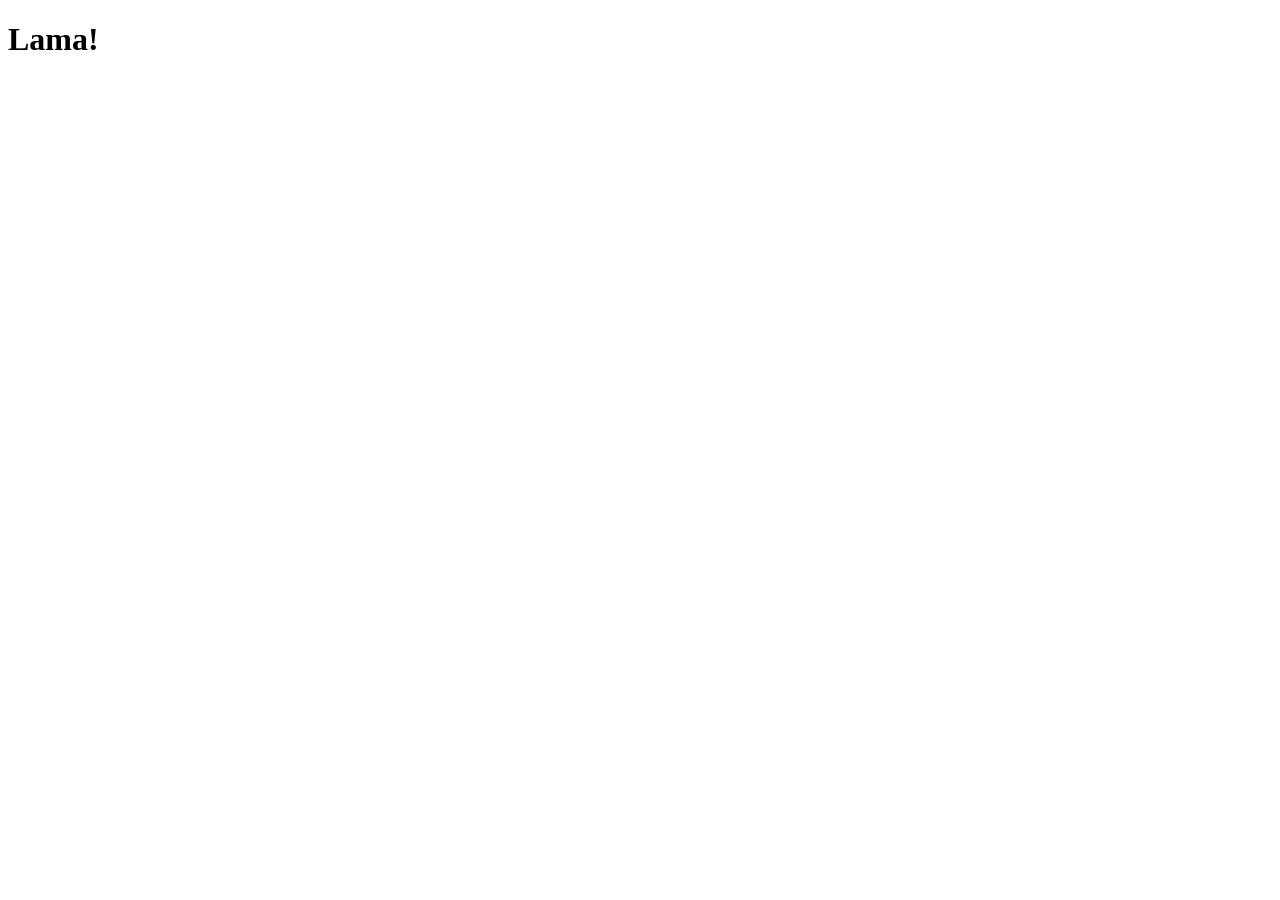
==== index.html @ f0823b6e "bonjour!" ====
<!DOCTYPE html>
<html lang="en">
<head>
	<meta charset="UTF-8">
	<meta name="viewport" content="width=device-width, initial-scale=1.0">
	<title>Every layout</title>
</head>
<body>
	<h1>Lama!</h1>
	
</body>
</html>
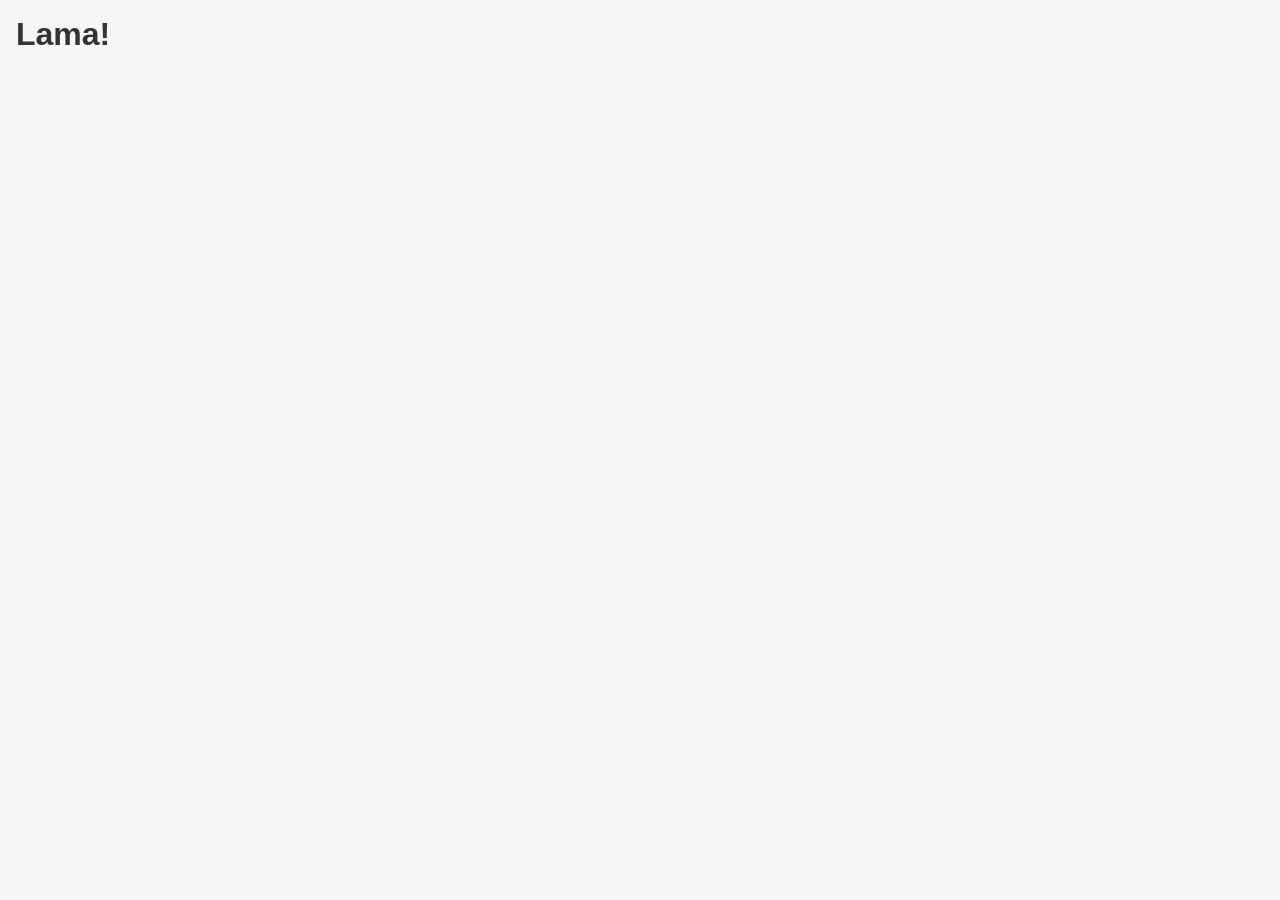
==== commit 9a4d6af1: "plein de bordel!" ====
--- a/index.html
+++ b/index.html
@@ -4,6 +4,7 @@
 	<meta charset="UTF-8">
 	<meta name="viewport" content="width=device-width, initial-scale=1.0">
 	<title>Every layout</title>
+	<link rel="stylesheet" href="rsrc/style.css">
 </head>
 <body>
 	<h1>Lama!</h1>
--- a/rsrc/style.css
+++ b/rsrc/style.css
@@ -0,0 +1,45 @@
+/*	-	-	-	-	-	-	-	-	-	-	*/
+/* Style visuel global pour le projet */
+
+
+/* Import */
+@import url('https://rsms.me/inter/inter.css');
+
+
+
+
+/* Reset */
+* { box-sizing: border-box; margin:0; }
+img { max-width: 100%; display: block; object-fit: cover; }
+
+
+
+
+/* Typo */
+
+body { font-family: InterVariable, sans-serif; }
+
+h3{
+	font-size: 2rem;
+	line-height: 100%;
+	font-weight: 200;
+}
+
+
+
+
+/* Couleur */
+
+html {
+	color: #333;
+	background-color: #F6F6F6;
+}
+
+
+
+
+/* Géometrie & Mise en page */
+
+body{
+	padding: 1rem;
+}
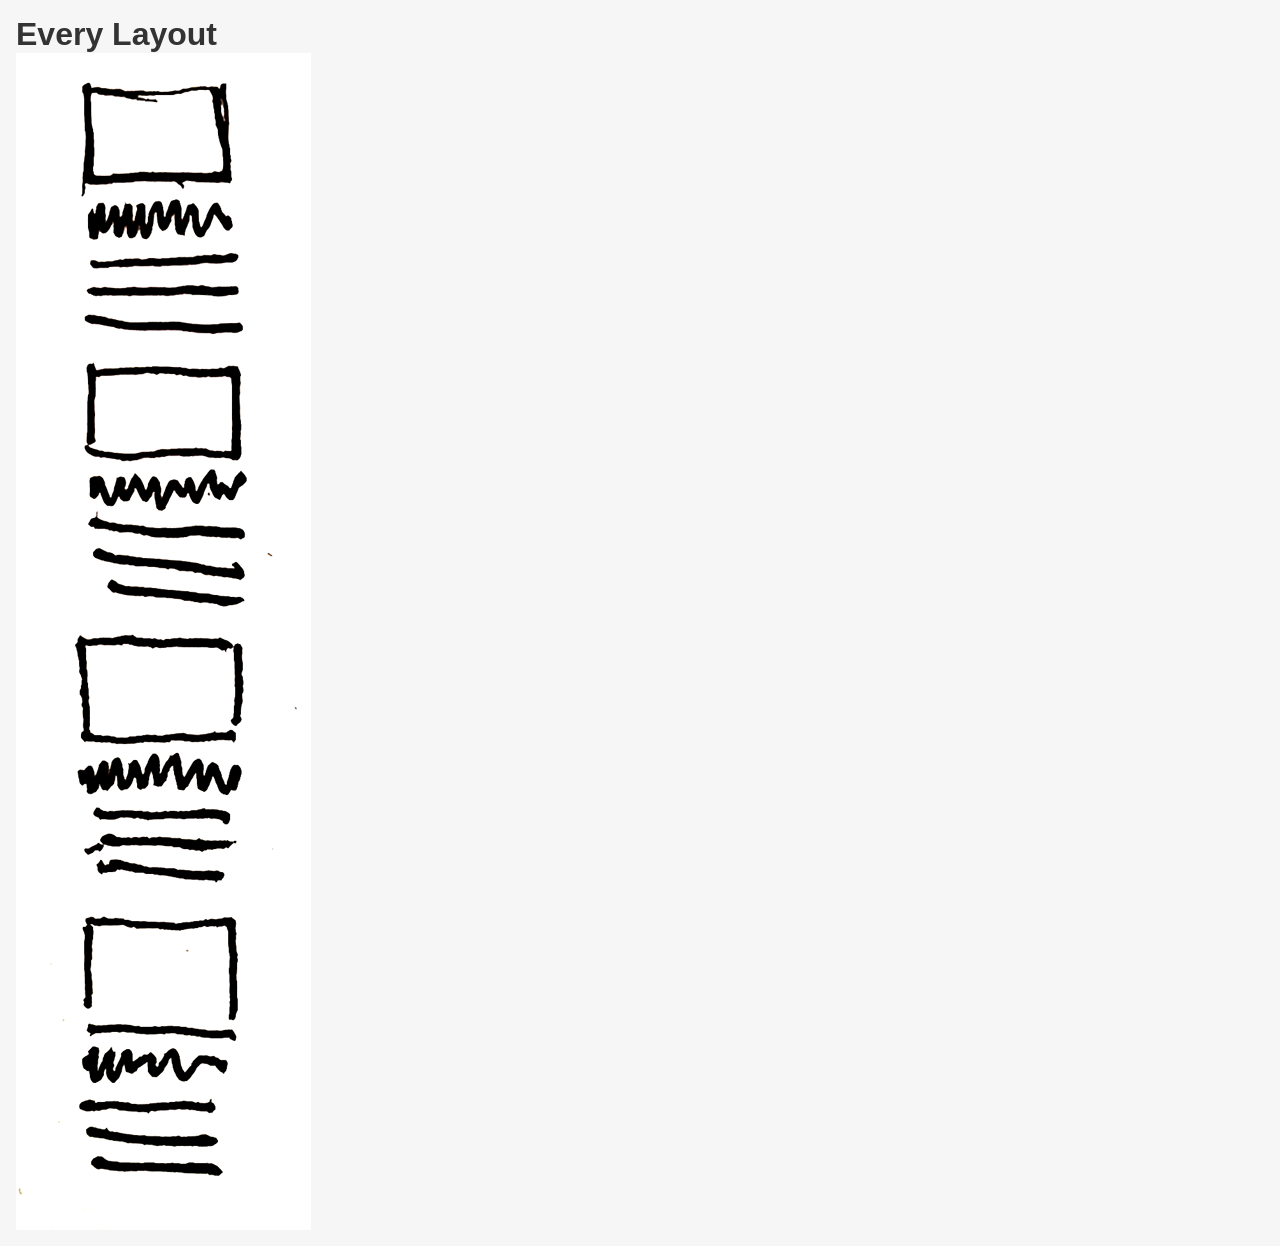
==== commit b4097546: "vignette et page d'acceil" ====
--- a/index.html
+++ b/index.html
@@ -7,7 +7,11 @@
 	<link rel="stylesheet" href="rsrc/style.css">
 </head>
 <body>
-	<h1>Lama!</h1>
+	<h1>Every Layout</h1>
+	
+	<a href="layout-01-simple.html">
+		<img src="vignettes/laout-01-simple.png" alt="">
+	</a>
 	
 </body>
 </html>
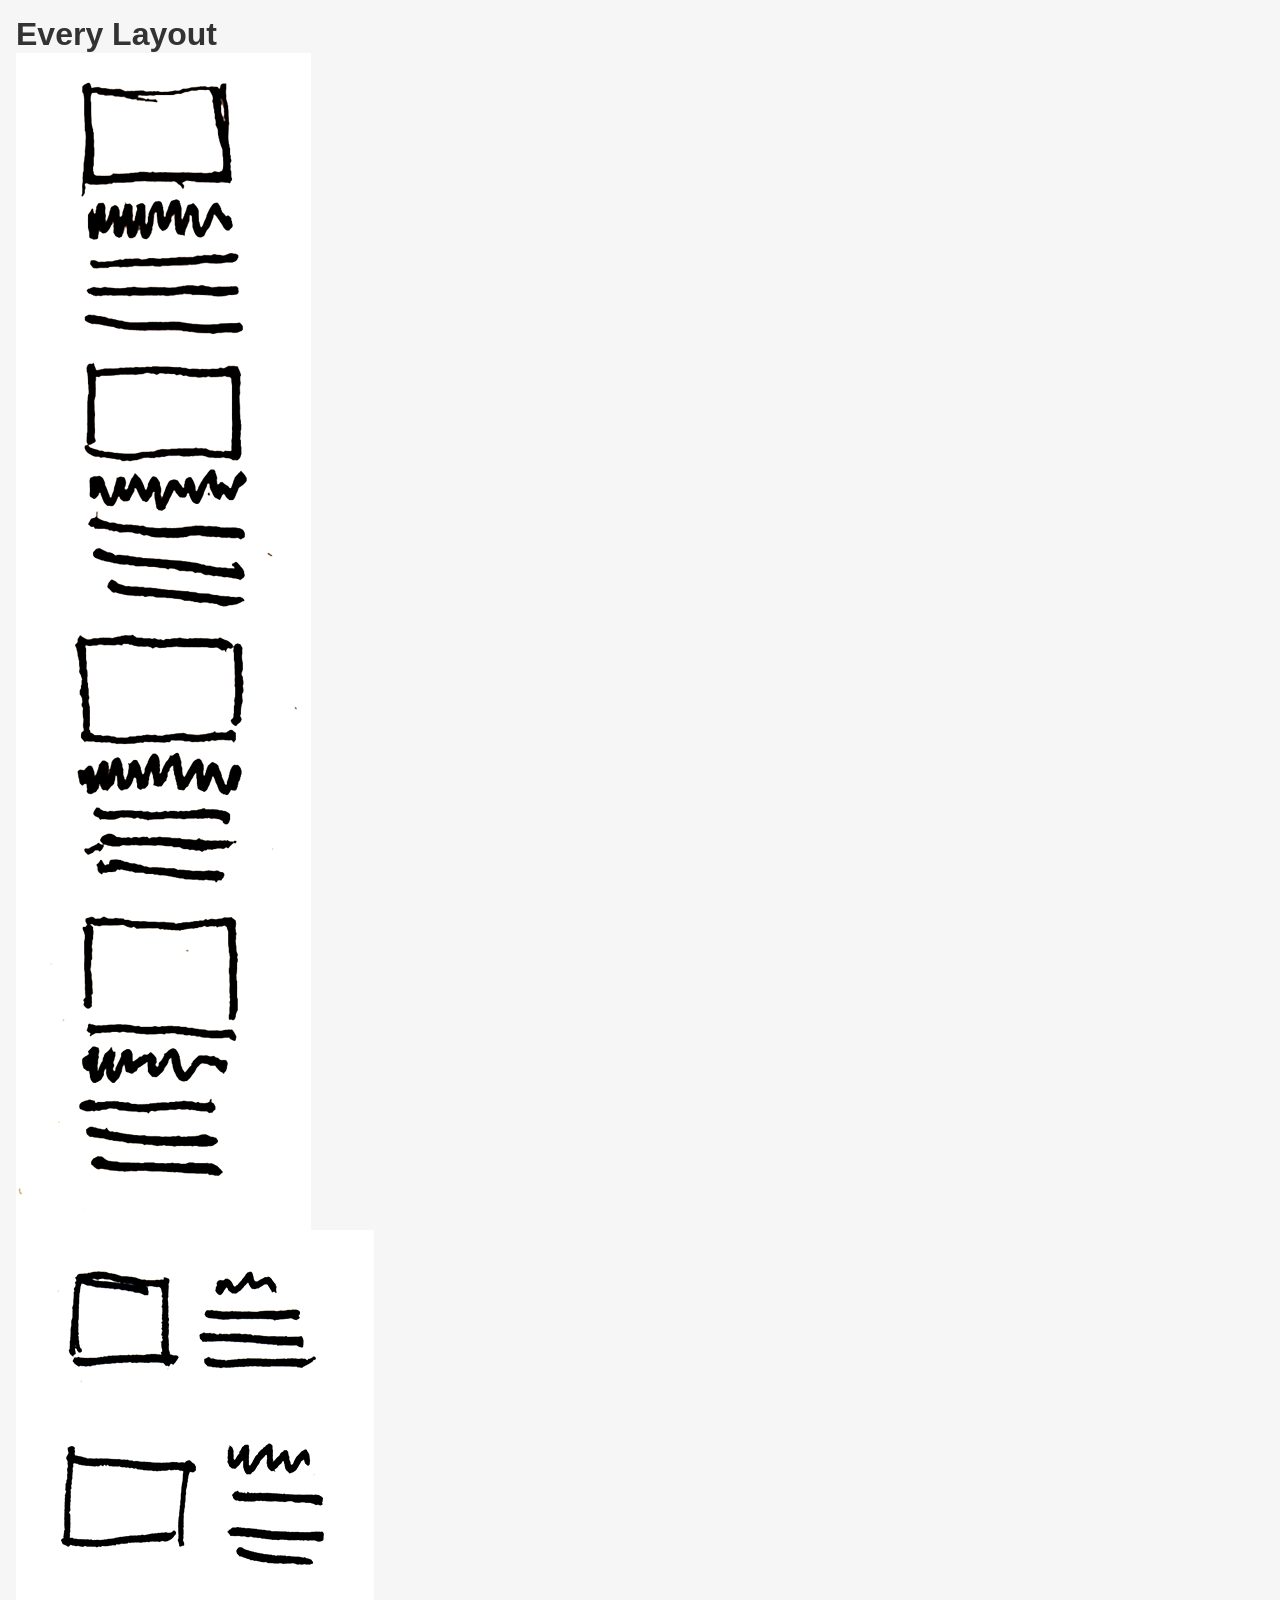
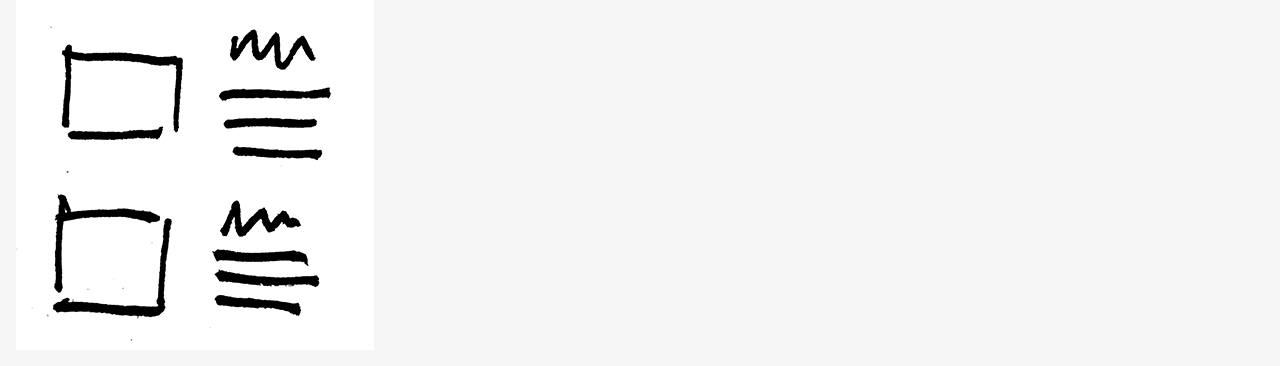
==== commit 345ccb63: "2e mise en page" ====
--- a/index.html
+++ b/index.html
@@ -13,5 +13,9 @@
 		<img src="vignettes/laout-01-simple.png" alt="">
 	</a>
 	
+	<a href="layout-02-colonnes.html">
+		<img src="vignettes/layout-02.png" alt="">
+	</a>
+
 </body>
 </html>
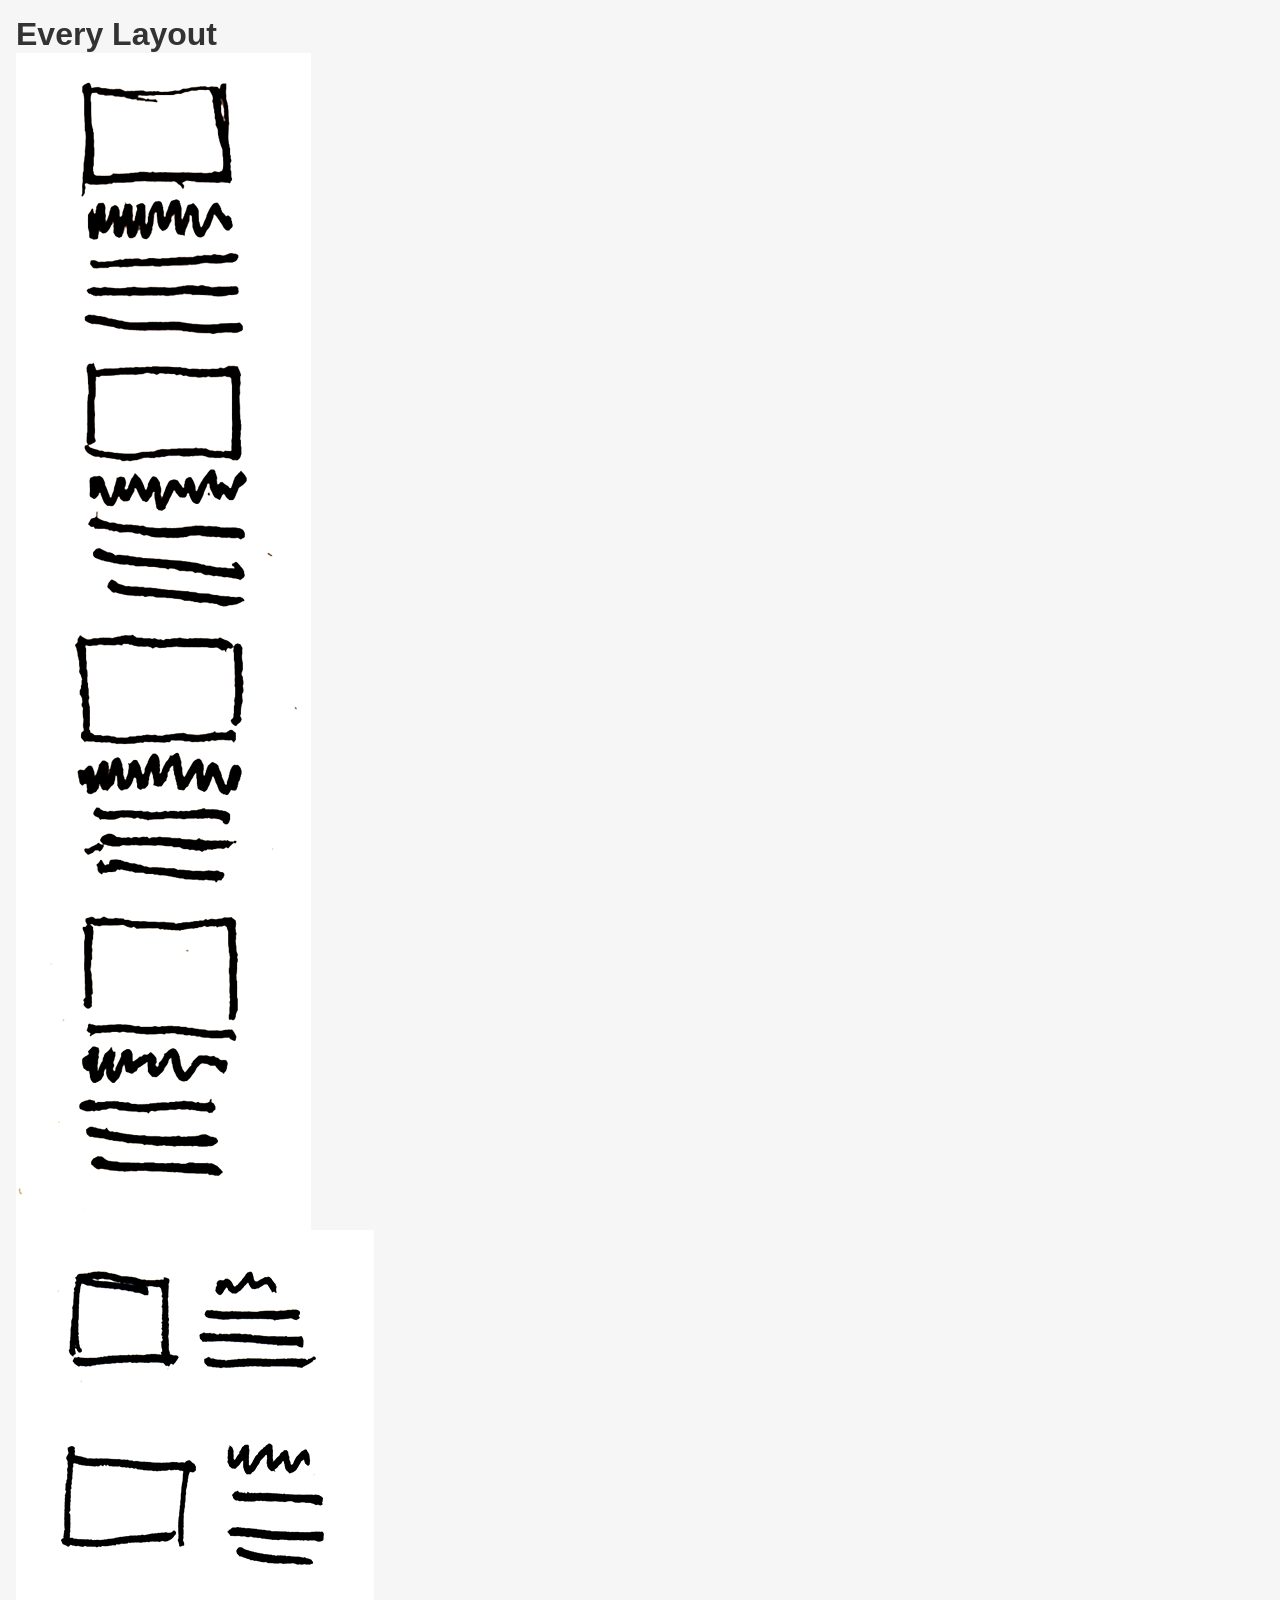
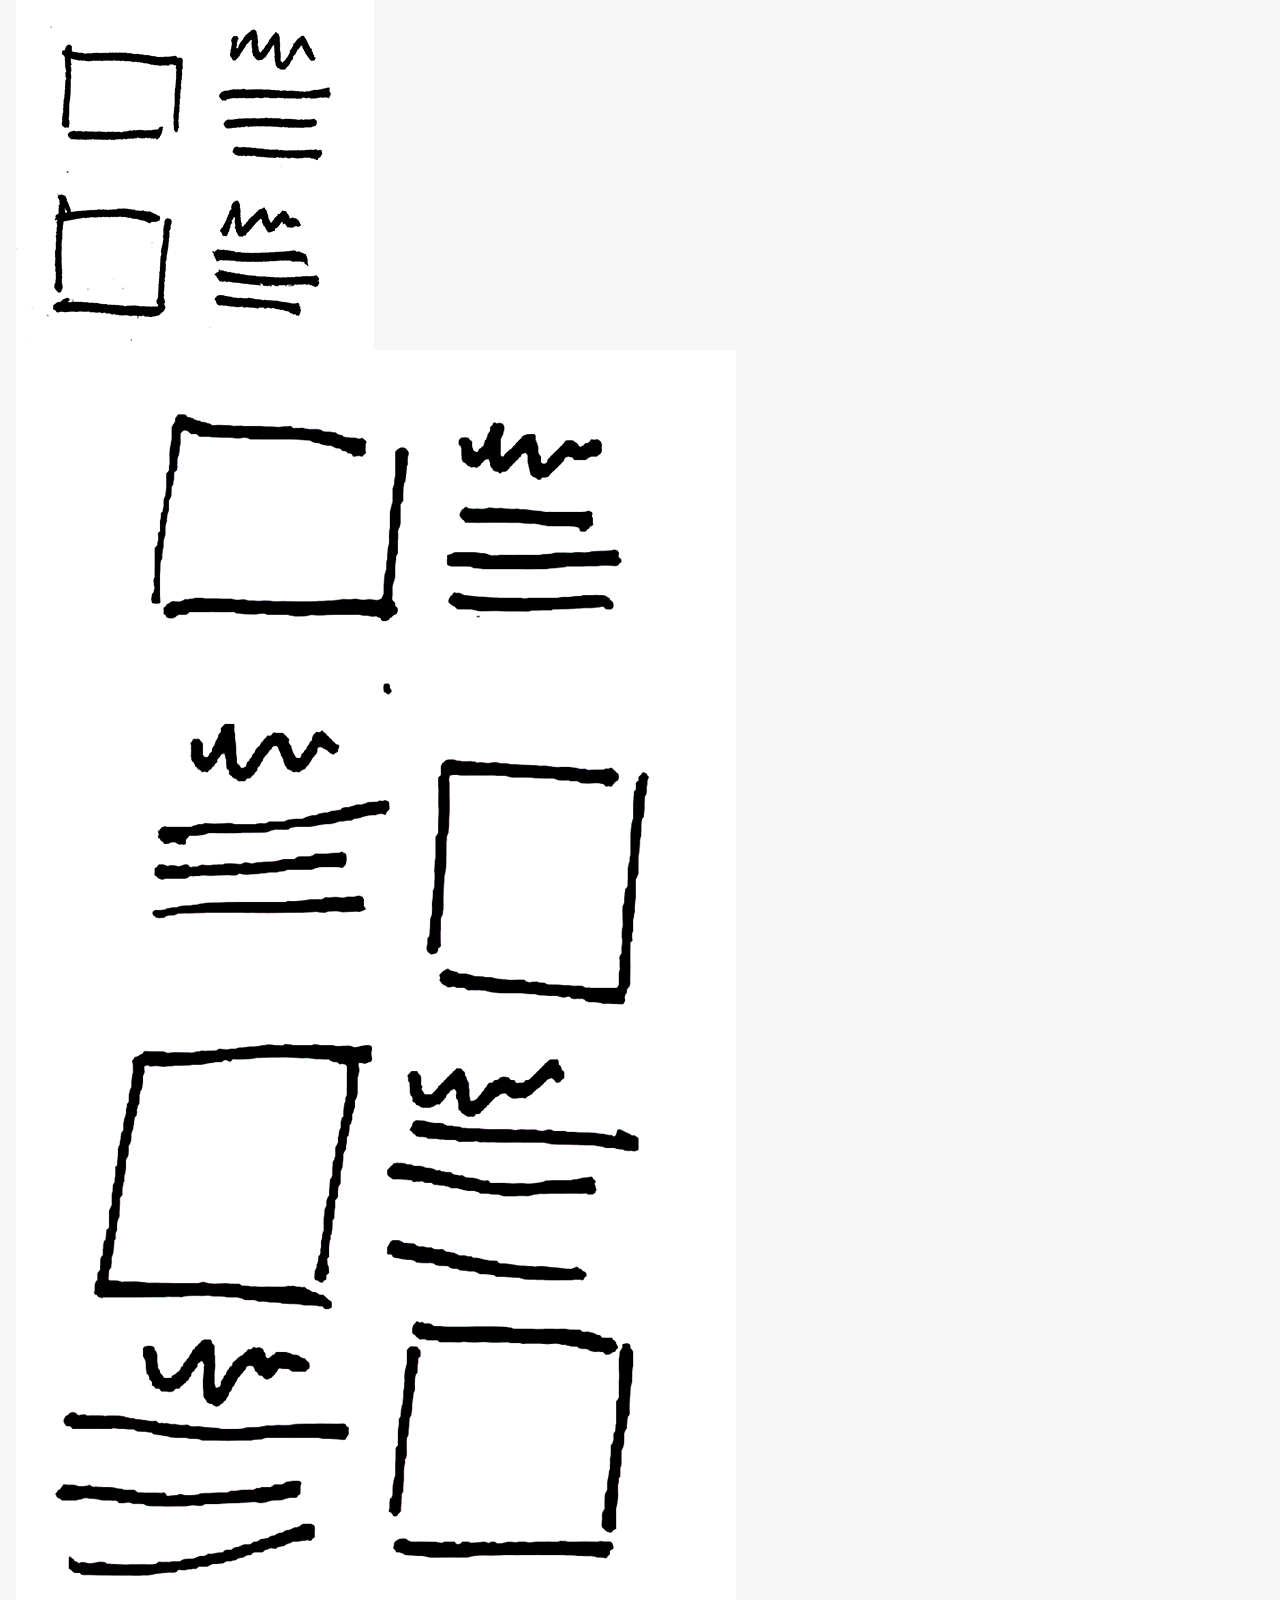
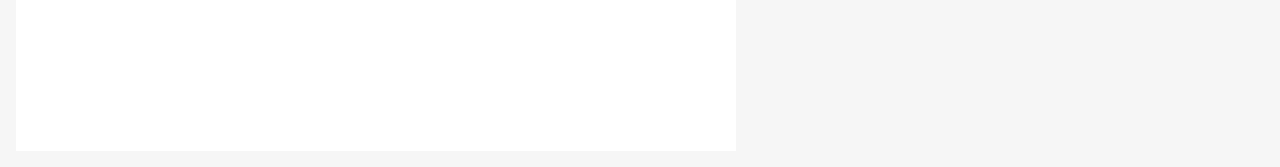
==== commit b6fb0b6b: "zigzag-03" ====
--- a/index.html
+++ b/index.html
@@ -14,7 +14,11 @@
 	</a>
 	
 	<a href="layout-02-colonnes.html">
-		<img src="vignettes/layout-02.png" alt="">
+		<img src="vignettes/layout-02-colonnes.png" alt="">
+	</a>
+
+		<a href="layout-02-colonnes.html">
+		<img src="vignettes/layout-03-zigzag.png" alt="">
 	</a>
 
 </body>
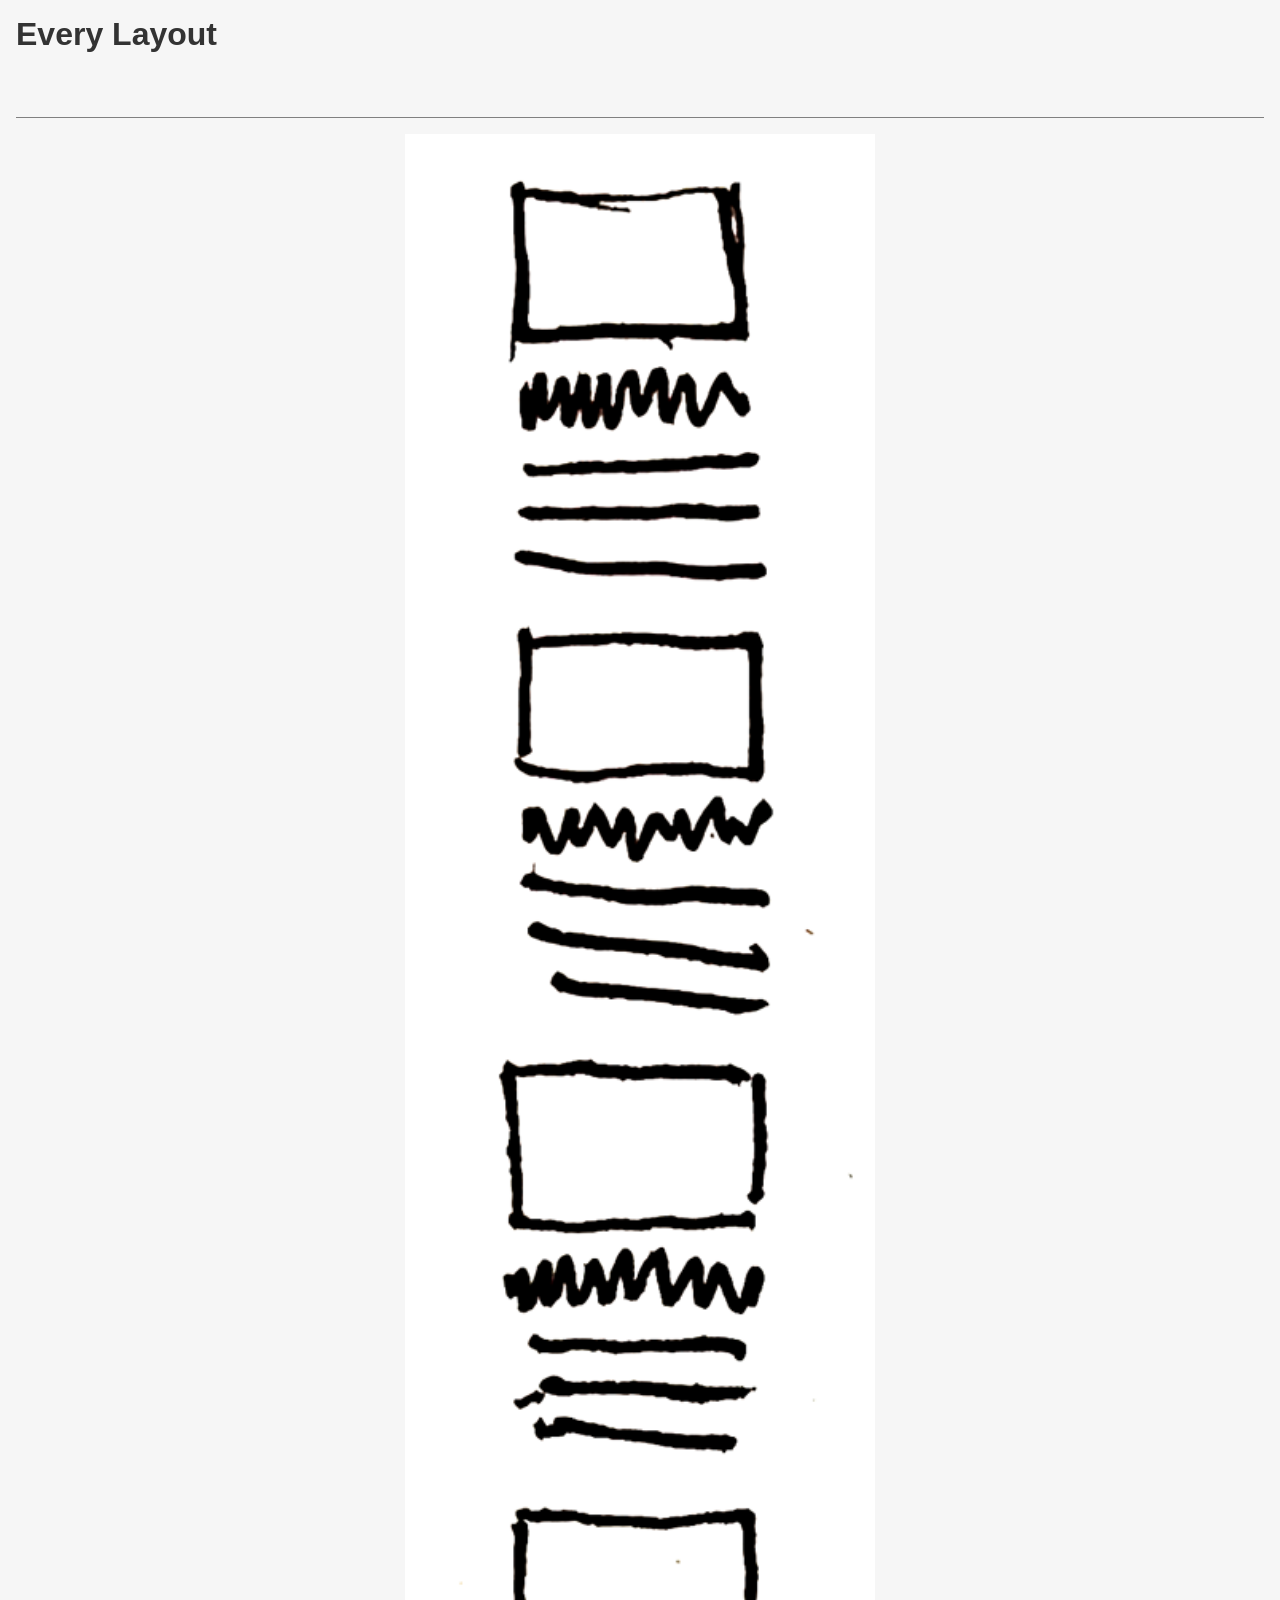
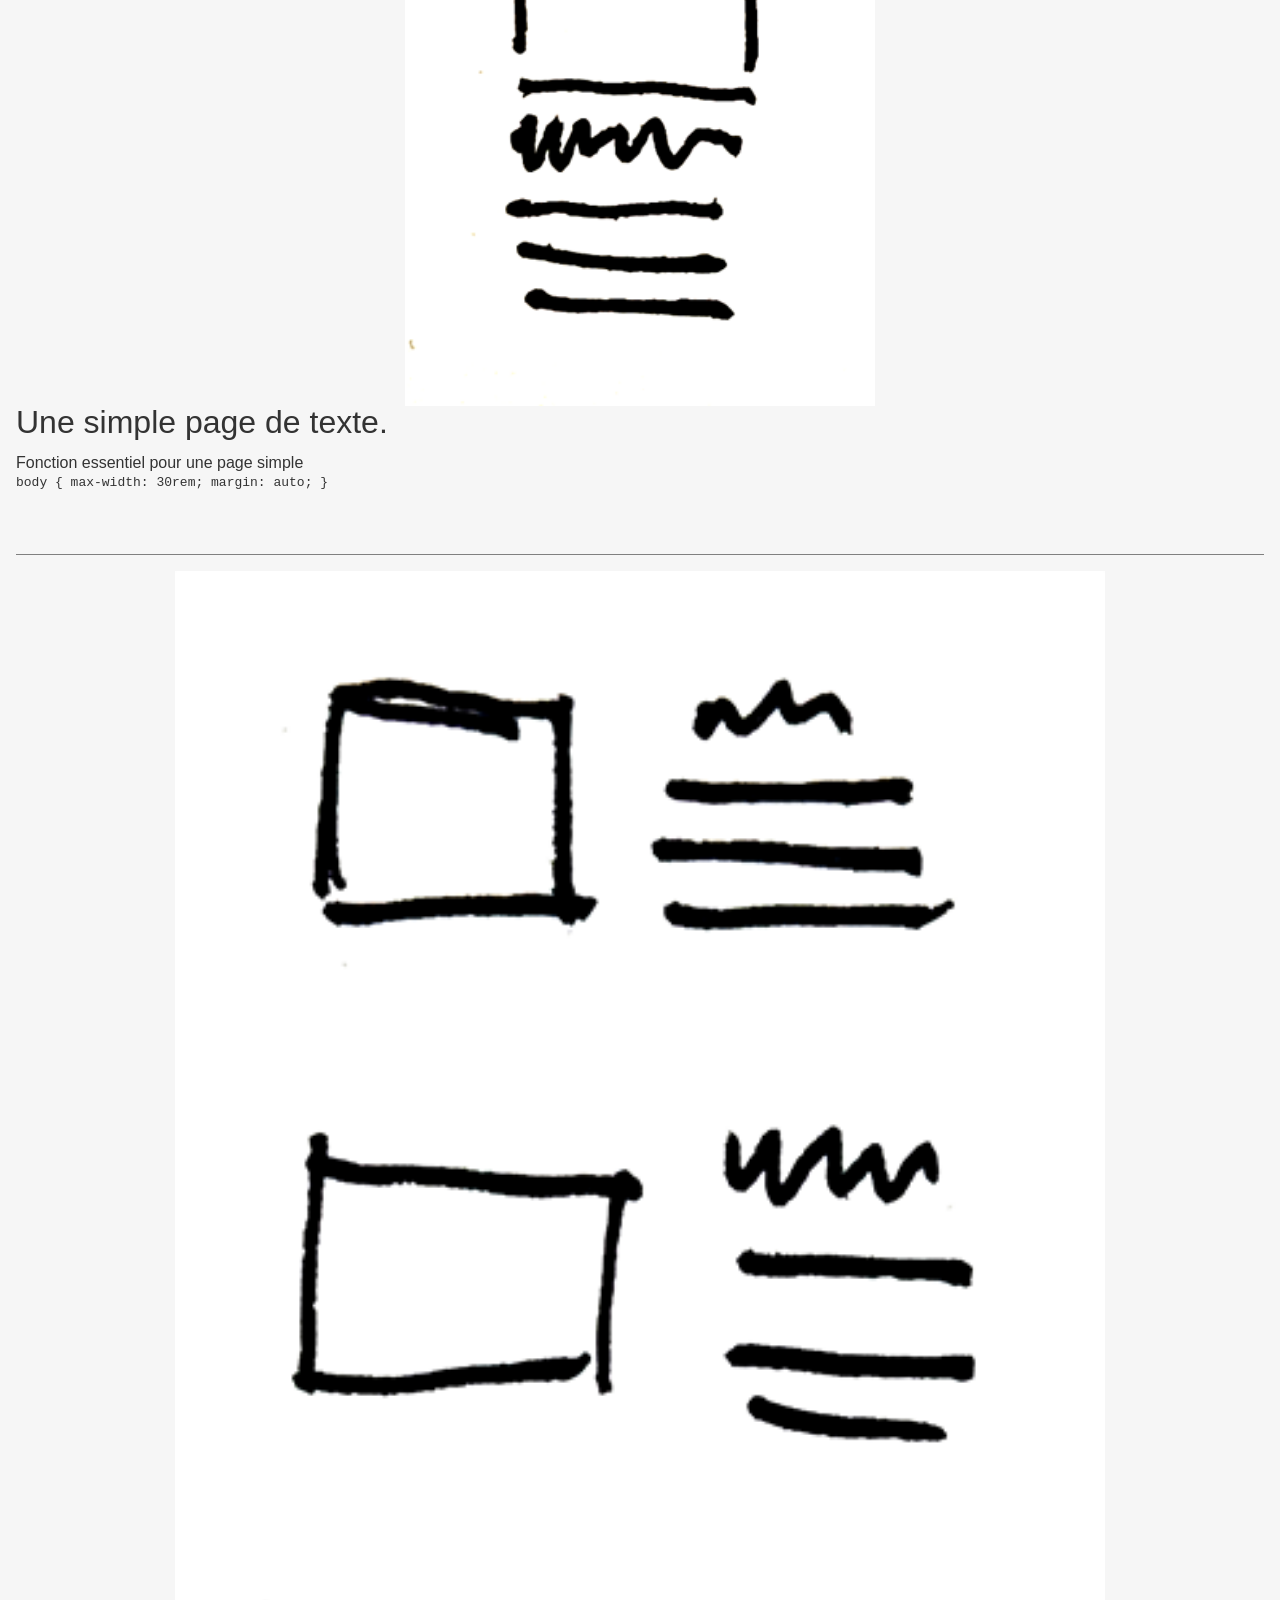
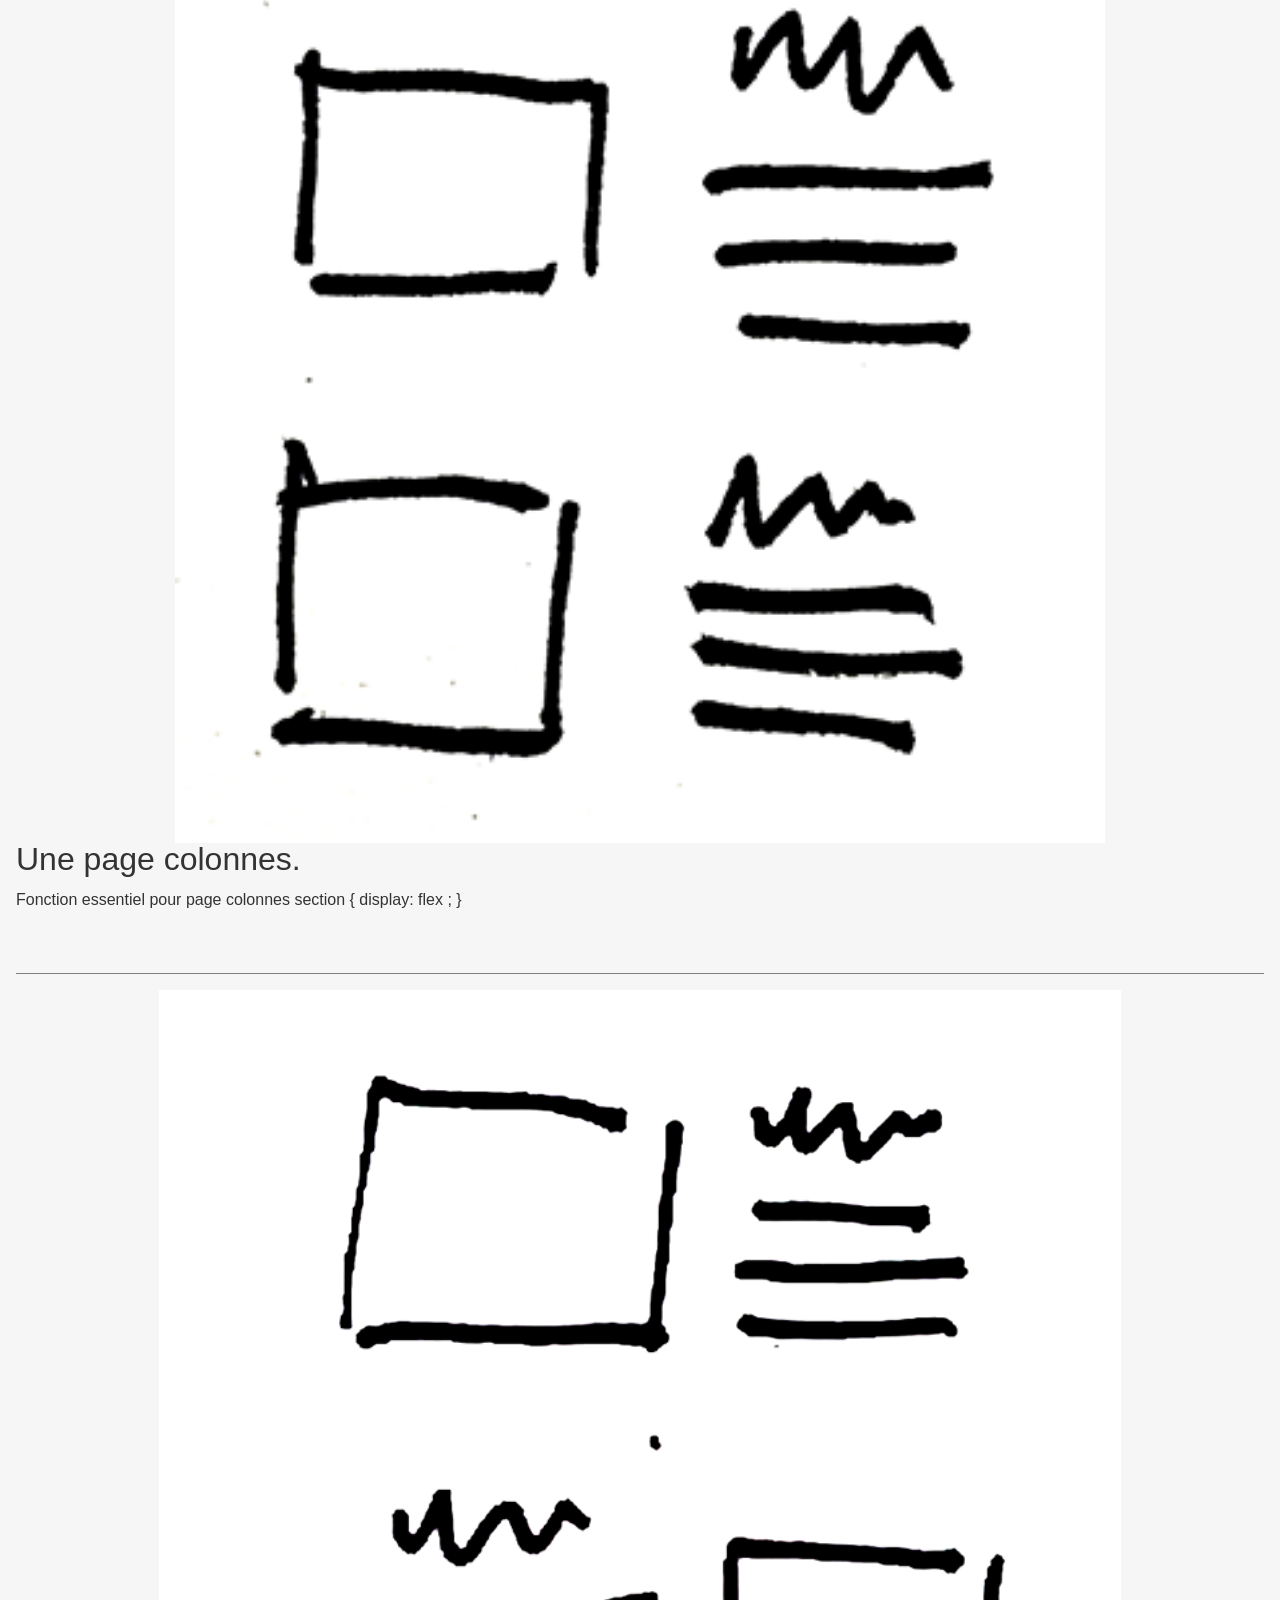
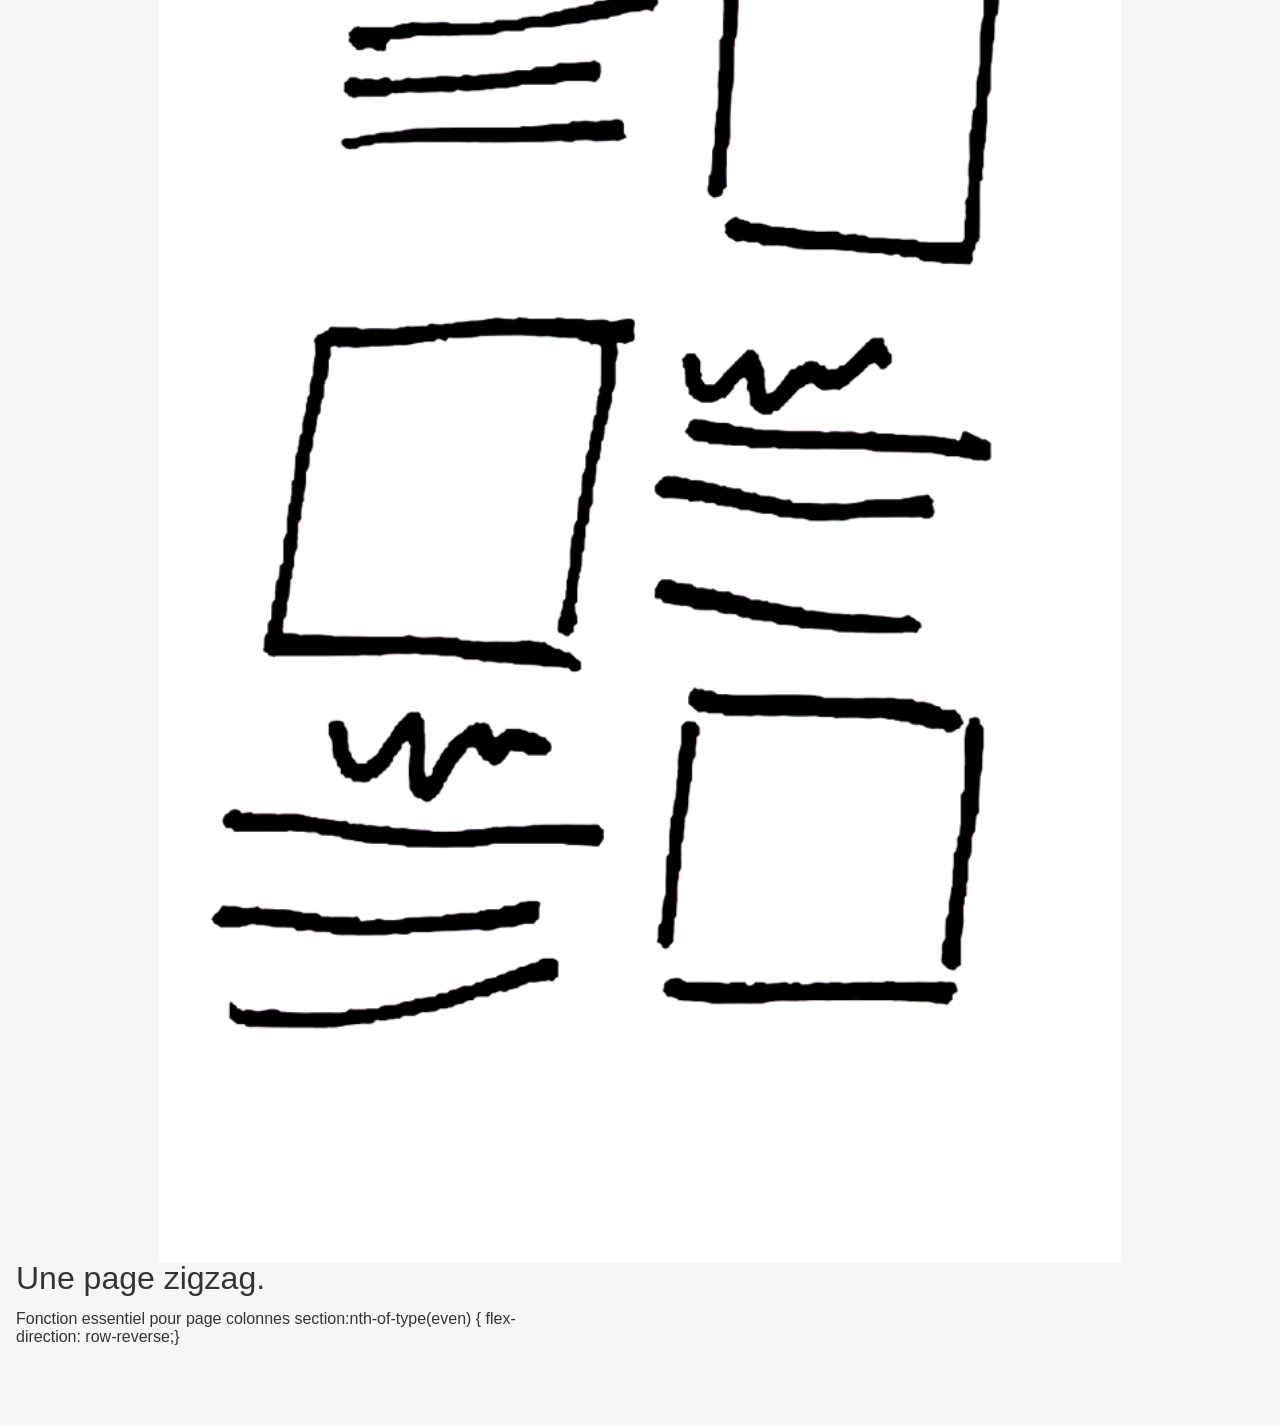
==== commit 05b1ca99: "new homepage" ====
--- a/index.html
+++ b/index.html
@@ -5,21 +5,81 @@
 	<meta name="viewport" content="width=device-width, initial-scale=1.0">
 	<title>Every layout</title>
 	<link rel="stylesheet" href="rsrc/style.css">
+
+<style>
+	section {
+		align-items: flex-start;
+		/* display: flex; */
+		gap: 1rem;
+		margin: 4rem 0;
+		border-top: 1px solid gray;
+		padding-top: 1rem;
+	}
+
+	p { max-width: 60ch;}
+	h3 { margin-bottom: 1rem;}
+
+	.vignette {
+		/* width: 15em */
+		/* parce qu'on utulise un system flex, la largeure ne marche pas, on regle avec flex */
+		flex: 0 0 15rem;
+		aspect-ratio: 2/3;
+	}
+		.vignette img {
+		width: 100%;
+		height: 100%;
+		object-fit: contain;
+		}
+	</style>
+
+
+
 </head>
 <body>
 	<h1>Every Layout</h1>
-	
-	<a href="layout-01-simple.html">
-		<img src="vignettes/laout-01-simple.png" alt="">
-	</a>
-	
-	<a href="layout-02-colonnes.html">
-		<img src="vignettes/layout-02-colonnes.png" alt="">
-	</a>
 
+
+<section>
+	<div class="vignette">
+		<a href="layout-01-simple.html">
+			<img src="vignettes/laout-01-simple.png" alt="">
+		</a>
+	</div>
+	<div class="description">
+		<h3>Une simple page de texte.</h3>
+		<p> Fonction essentiel pour une page simple
+			<br><code> body { max-width: 30rem; margin: auto; } </code> 
+		</p>
+	</div>
+</section>
+
+<section>
+	<div class="vignette">
 		<a href="layout-02-colonnes.html">
-		<img src="vignettes/layout-03-zigzag.png" alt="">
-	</a>
+			<img src="vignettes/layout-02-colonnes.png" alt="">
+		</a>
+	</div>
+	<div class="description">
+		<h3>Une page colonnes.</h3>
+		<p> Fonction essentiel pour page colonnes 
+			section { display: flex ; }
+		</p>
+	</div>
+</section>
+
+<section>
+	<div class="vignette">
+		<a href="layout-03-zigzag.html">
+			<img src="vignettes/layout-03-zigzag.png" alt="">
+		</a>
+	</div>
+	<div class="description">
+		<h3>Une page zigzag.</h3>
+		<p> Fonction essentiel pour page colonnes 
+			section:nth-of-type(even) { flex-direction: row-reverse;}
+		</p>
+	</div>
+</section>
 
 </body>
 </html>
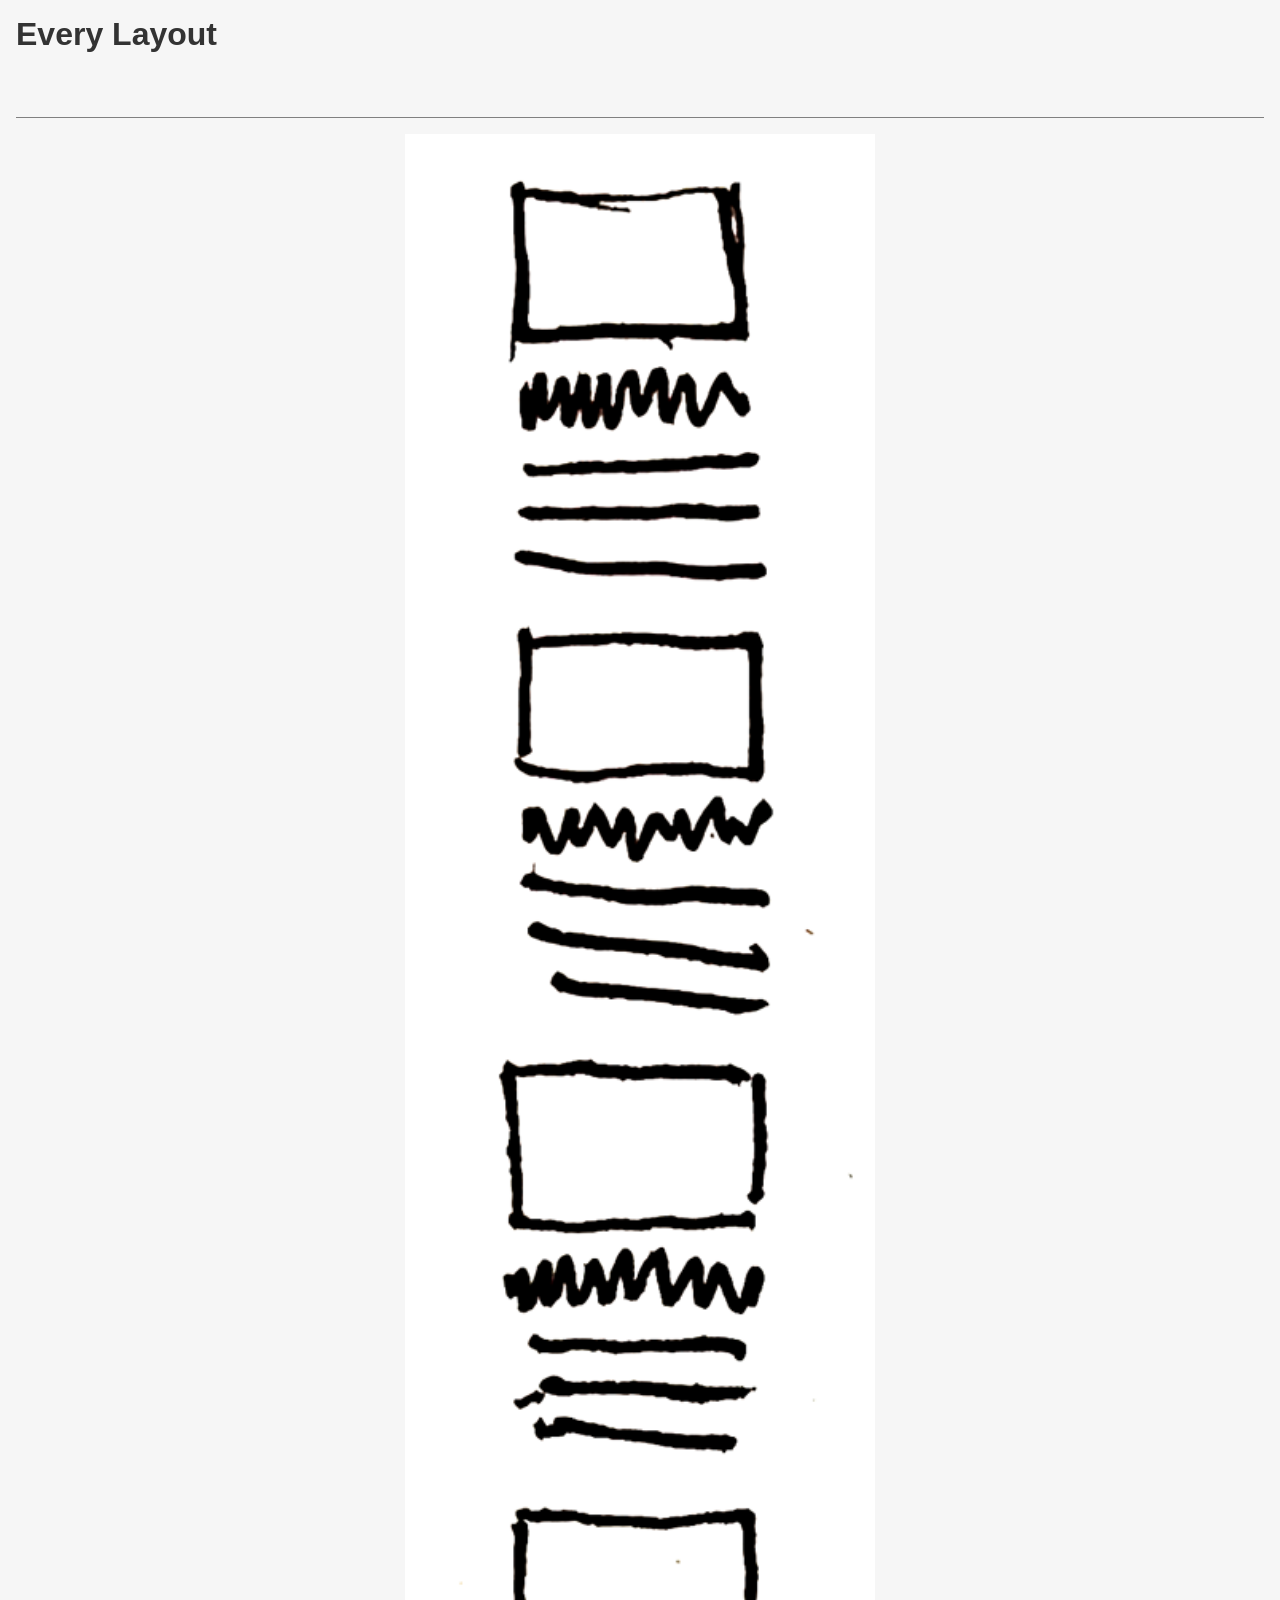
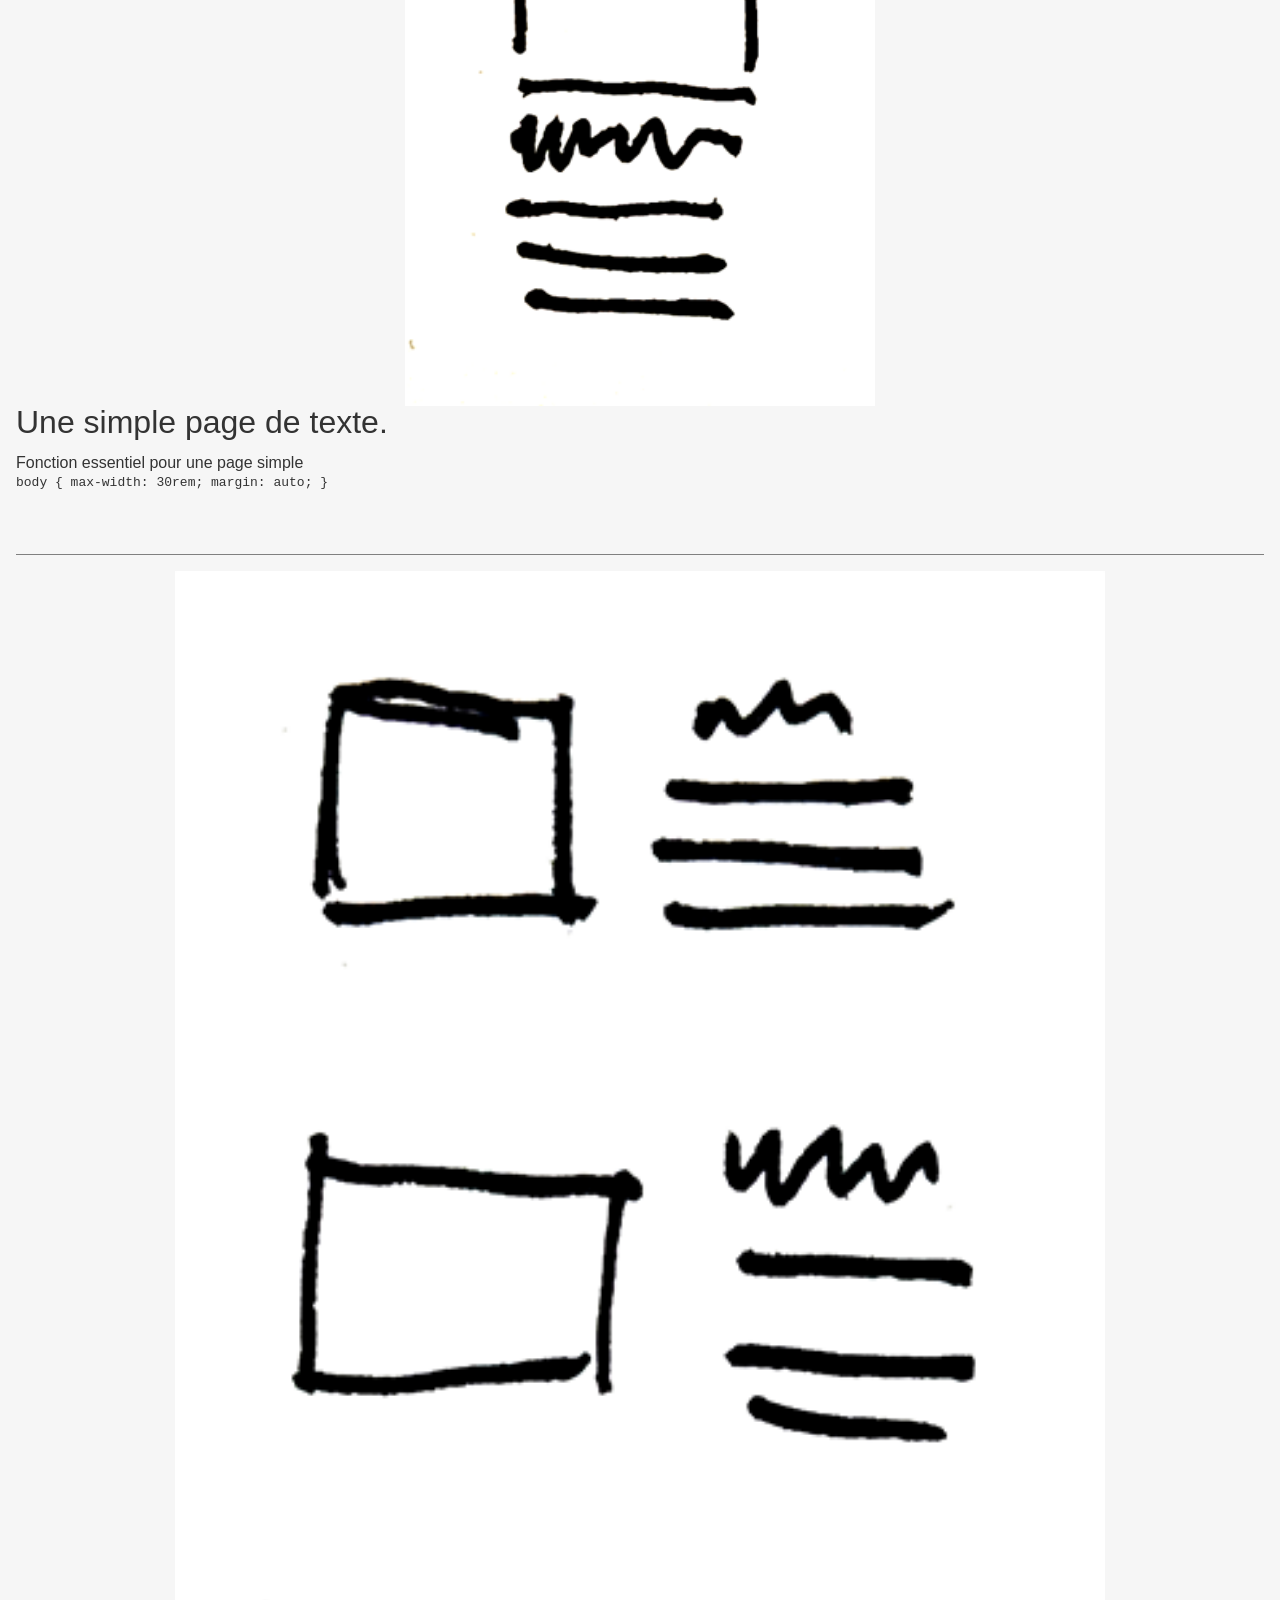
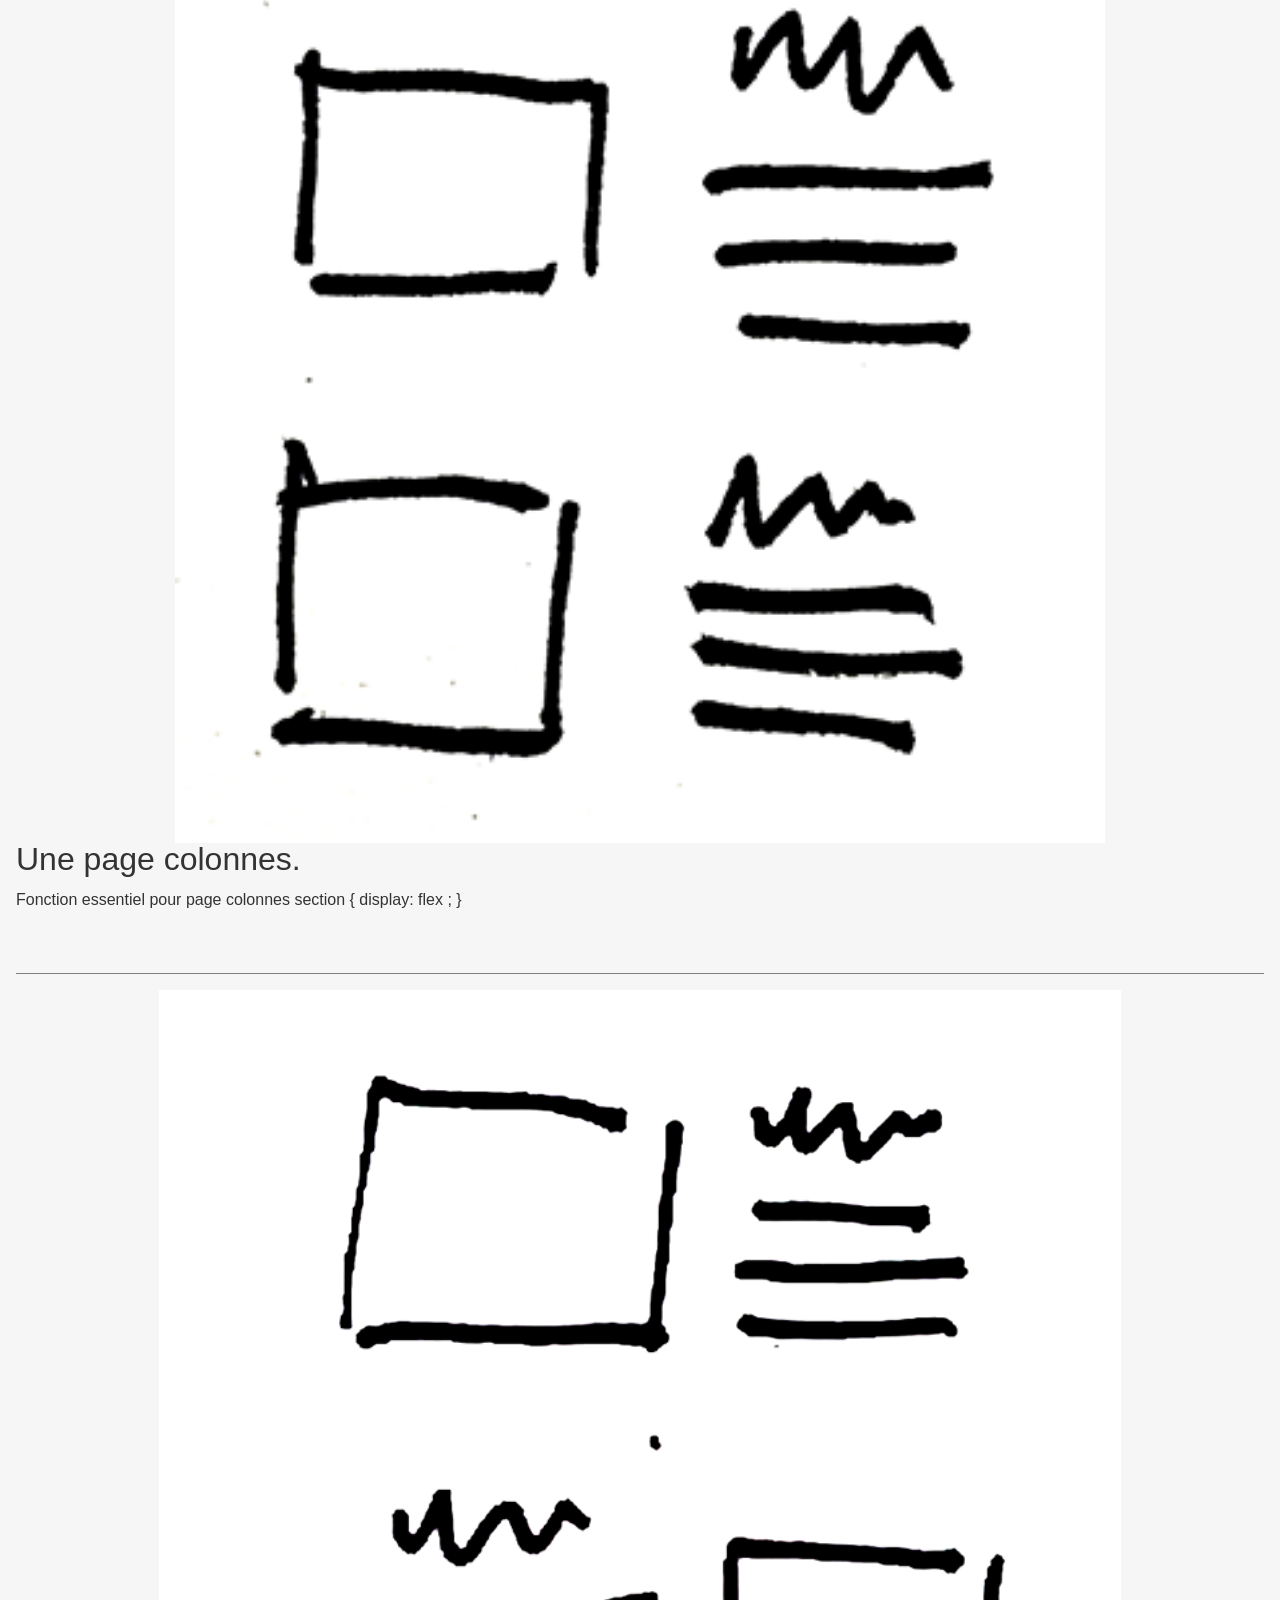
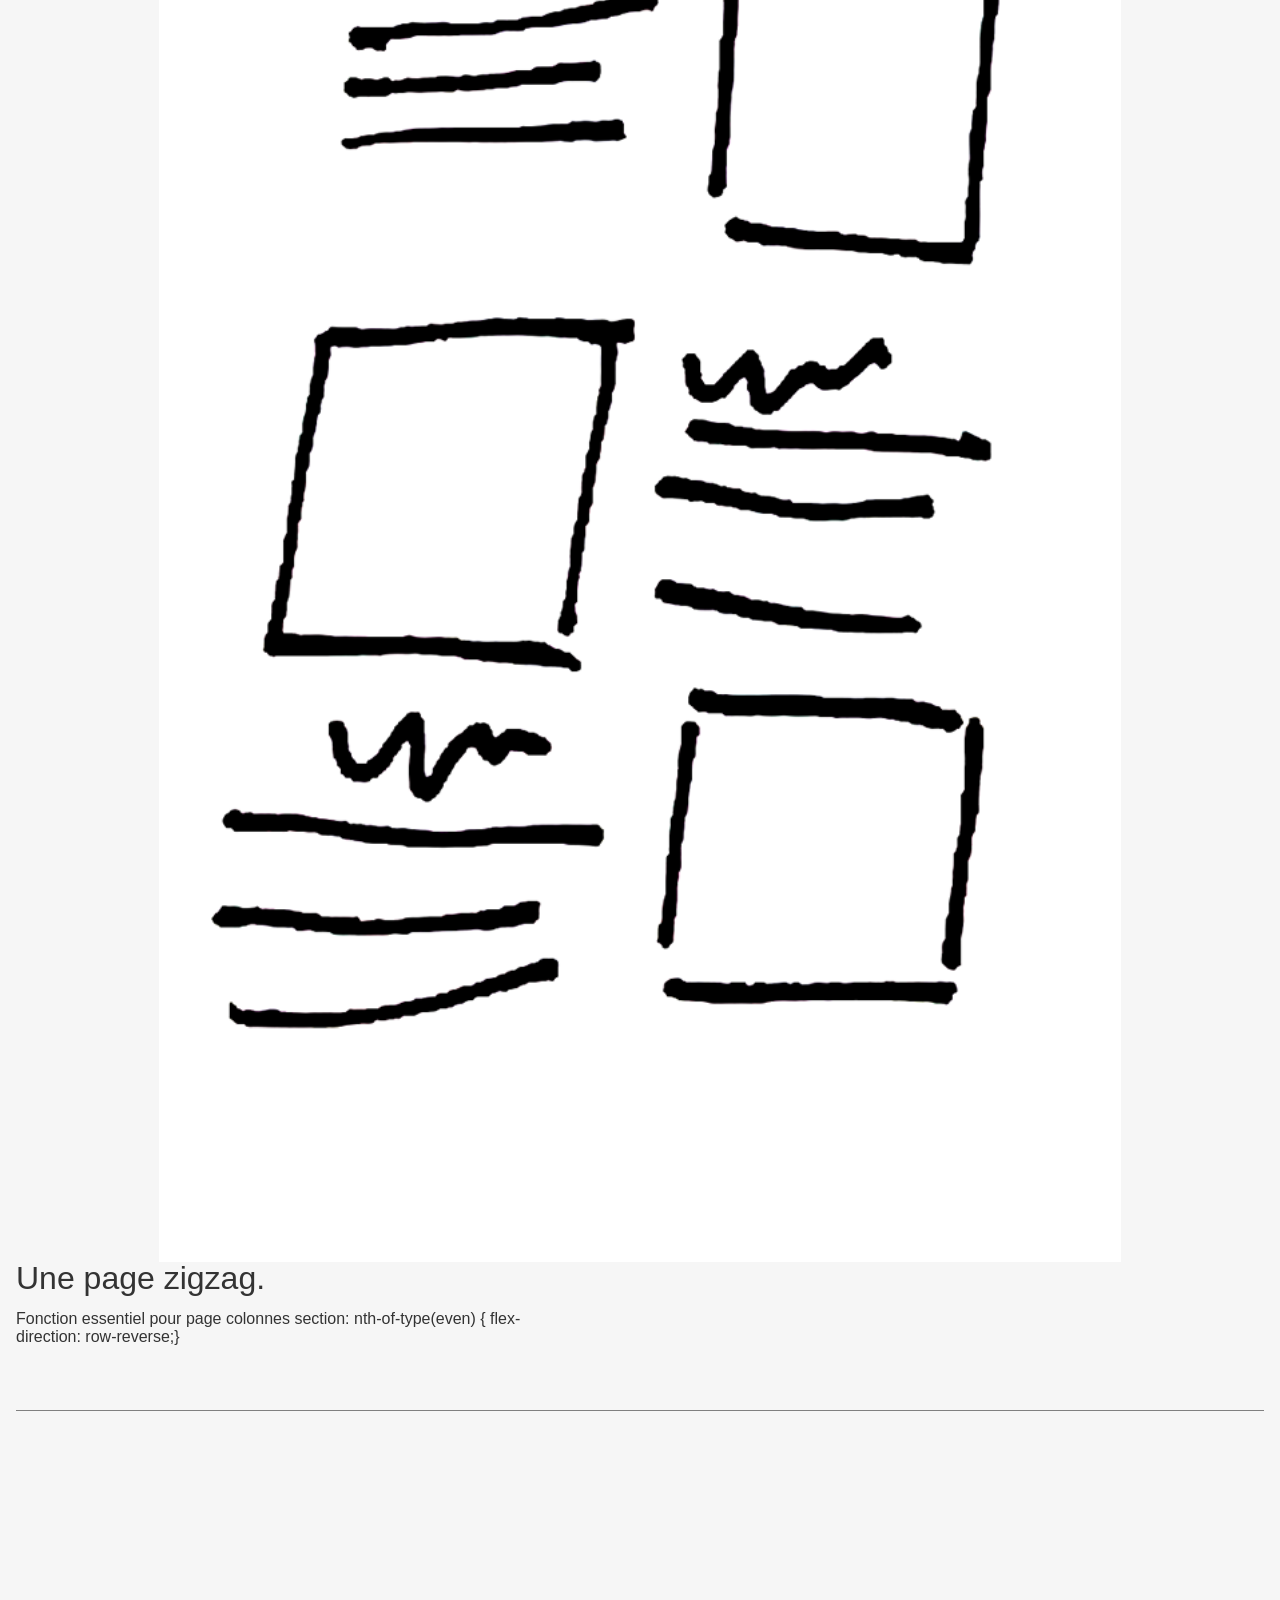
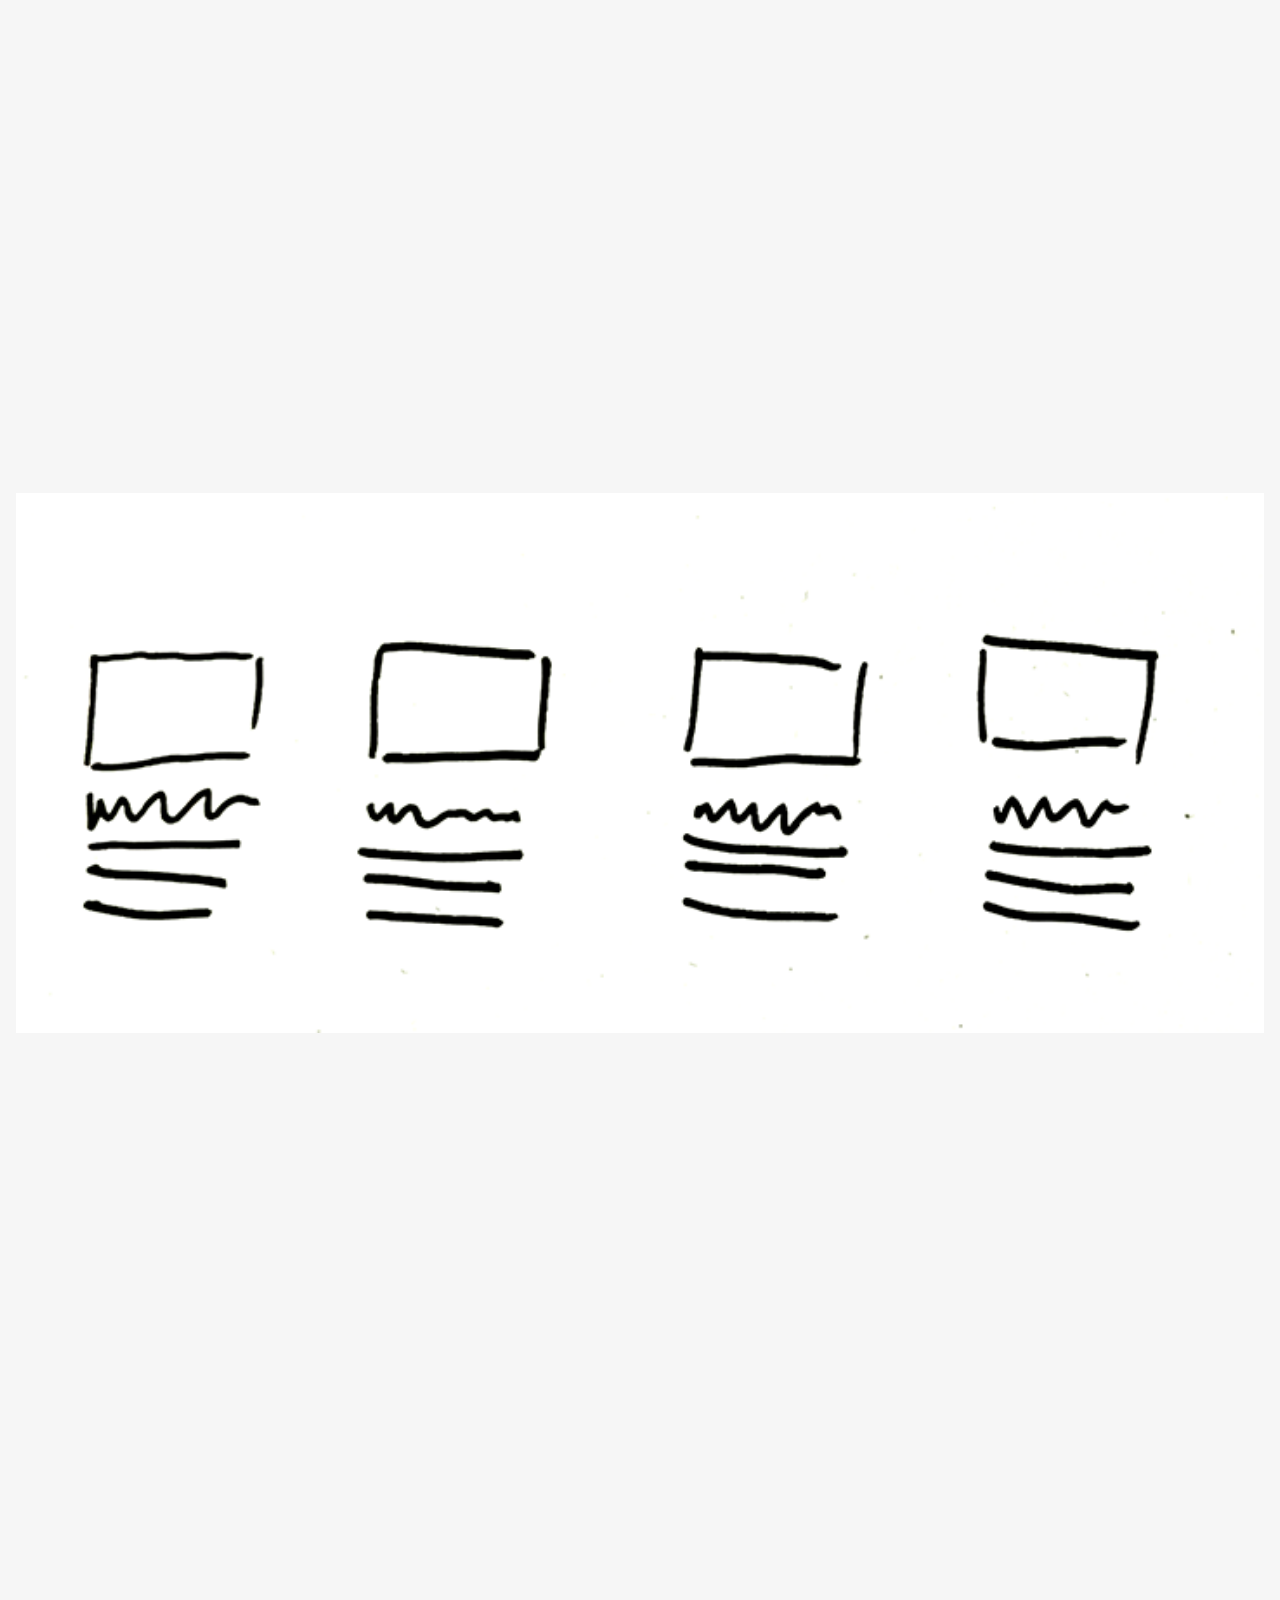
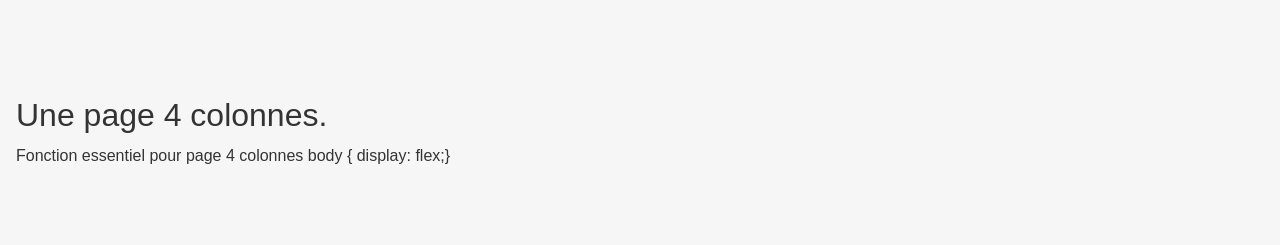
==== commit 9caa07fa: "layout 4" ====
--- a/index.html
+++ b/index.html
@@ -41,7 +41,7 @@
 
 <section>
 	<div class="vignette">
-		<a href="layout-01-simple.html">
+		<a href="layout-01-simple.html.html">
 			<img src="vignettes/laout-01-simple.png" alt="">
 		</a>
 	</div>
@@ -76,10 +76,28 @@
 	<div class="description">
 		<h3>Une page zigzag.</h3>
 		<p> Fonction essentiel pour page colonnes 
-			section:nth-of-type(even) { flex-direction: row-reverse;}
+			section: nth-of-type(even) { flex-direction: row-reverse;}
 		</p>
 	</div>
 </section>
 
+<section>
+	<div class="vignette">
+		<a href="layout-04-4colonnes.html">
+			<img src="vignettes/layout-04-4colonnes.png" alt="">
+		</a>
+	</div>
+	<div class="description">
+		<h3>Une page 4 colonnes.</h3>
+		<p> Fonction essentiel pour page 4 colonnes 
+			body { display: flex;}
+		</p>
+	</div>
+</section>
+
+
+
+
+
 </body>
 </html>
--- a/rsrc/style.css
+++ b/rsrc/style.css
@@ -7,11 +7,9 @@
 
 
 
-
 /* Reset */
 * { box-sizing: border-box; margin:0; }
 img { max-width: 100%; display: block; object-fit: cover; }
-
 
 
 
@@ -27,7 +25,6 @@
 
 
 
-
 /* Couleur */
 
 html {
@@ -37,9 +34,37 @@
 
 
 
-
 /* Géometrie & Mise en page */
 
 body{
 	padding: 1rem;
-}+}
+
+
+/* Navigation */
+#siteNav{
+	position: fixed;
+	top:0;
+	right:0;
+	background: rgb(164, 164, 164);
+	color: #fff;
+	padding: 1rem;
+	display: flex;
+	gap: 1rem;
+}
+
+#siteNav a {
+	color: inherit;
+	text-decoration: none;
+}
+
+#siteNav a:first-child::before {
+	content: "⇦ ";
+}
+#siteNav a:last-child::after{
+	content: " ⇨";
+}
+#siteNav a:hover{
+	text-decoration: underline;
+	text-shadow: 0 0 0.5rem #fff;
+}
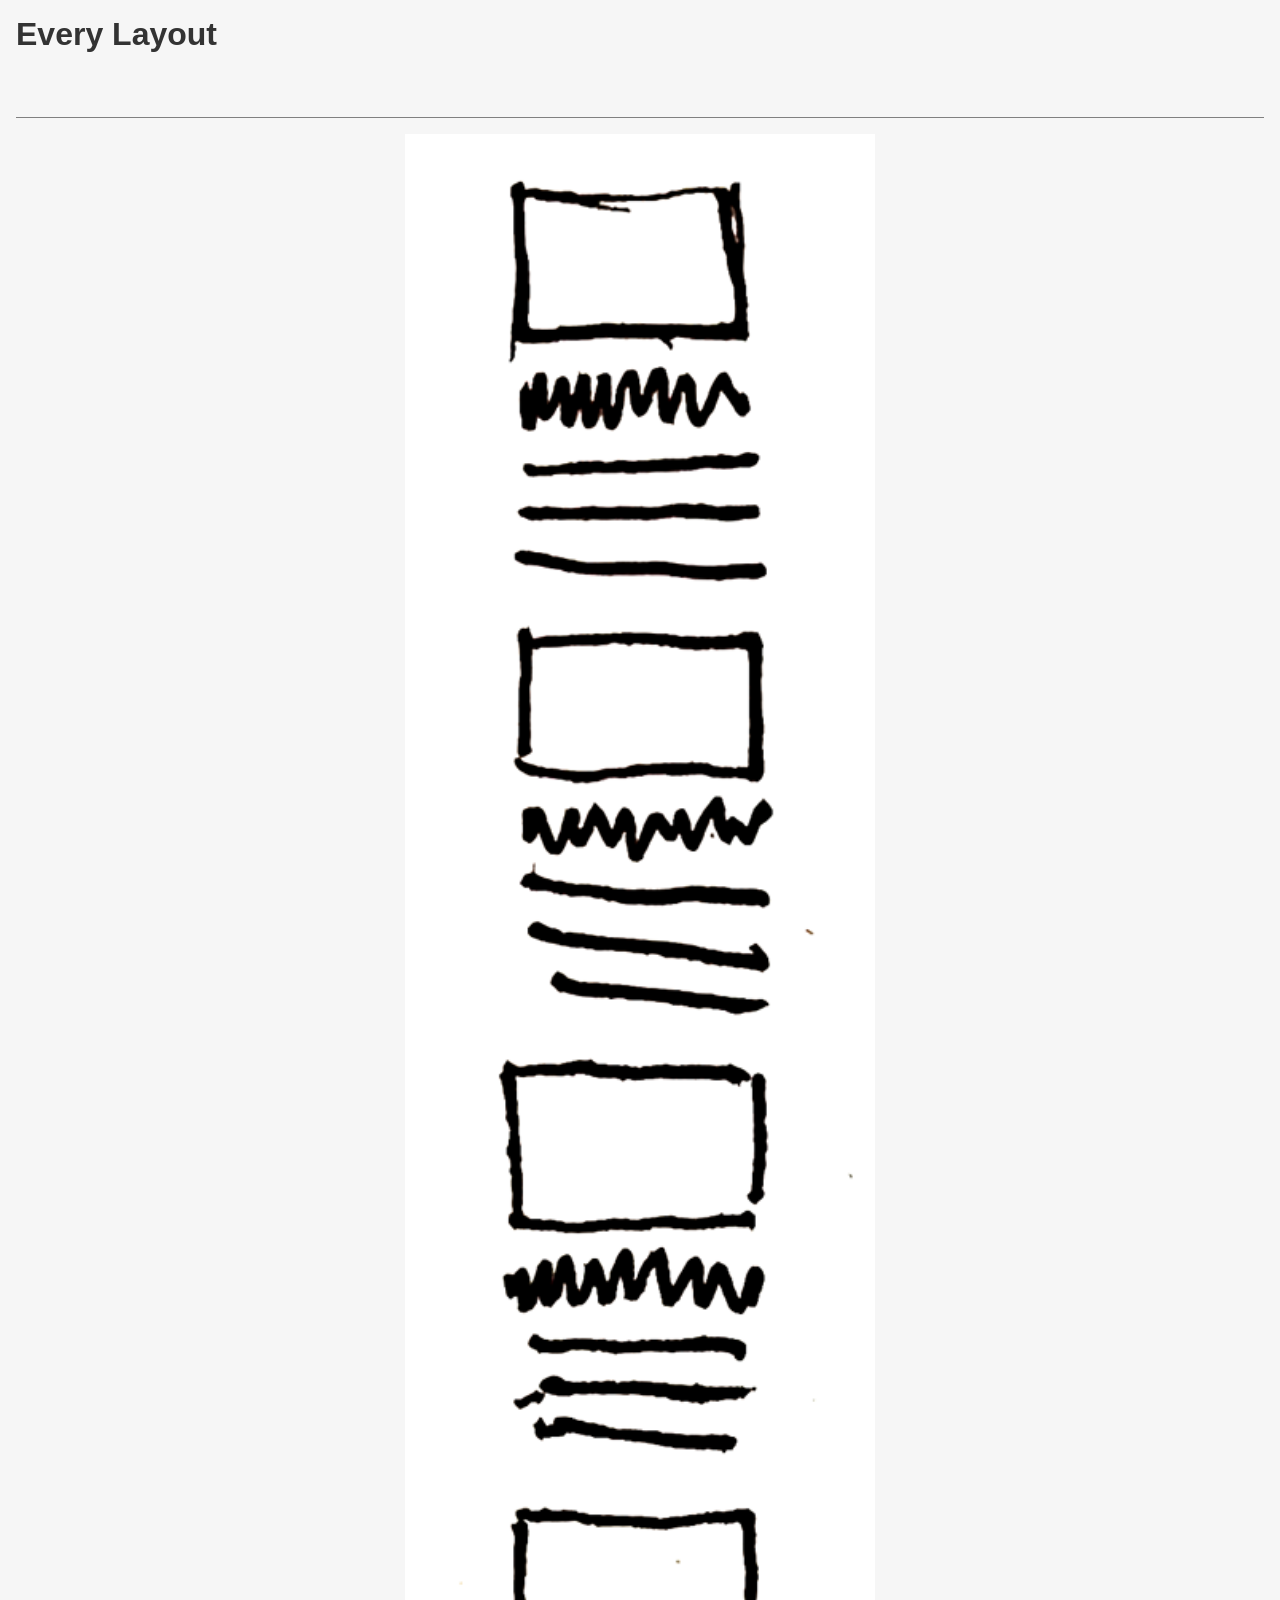
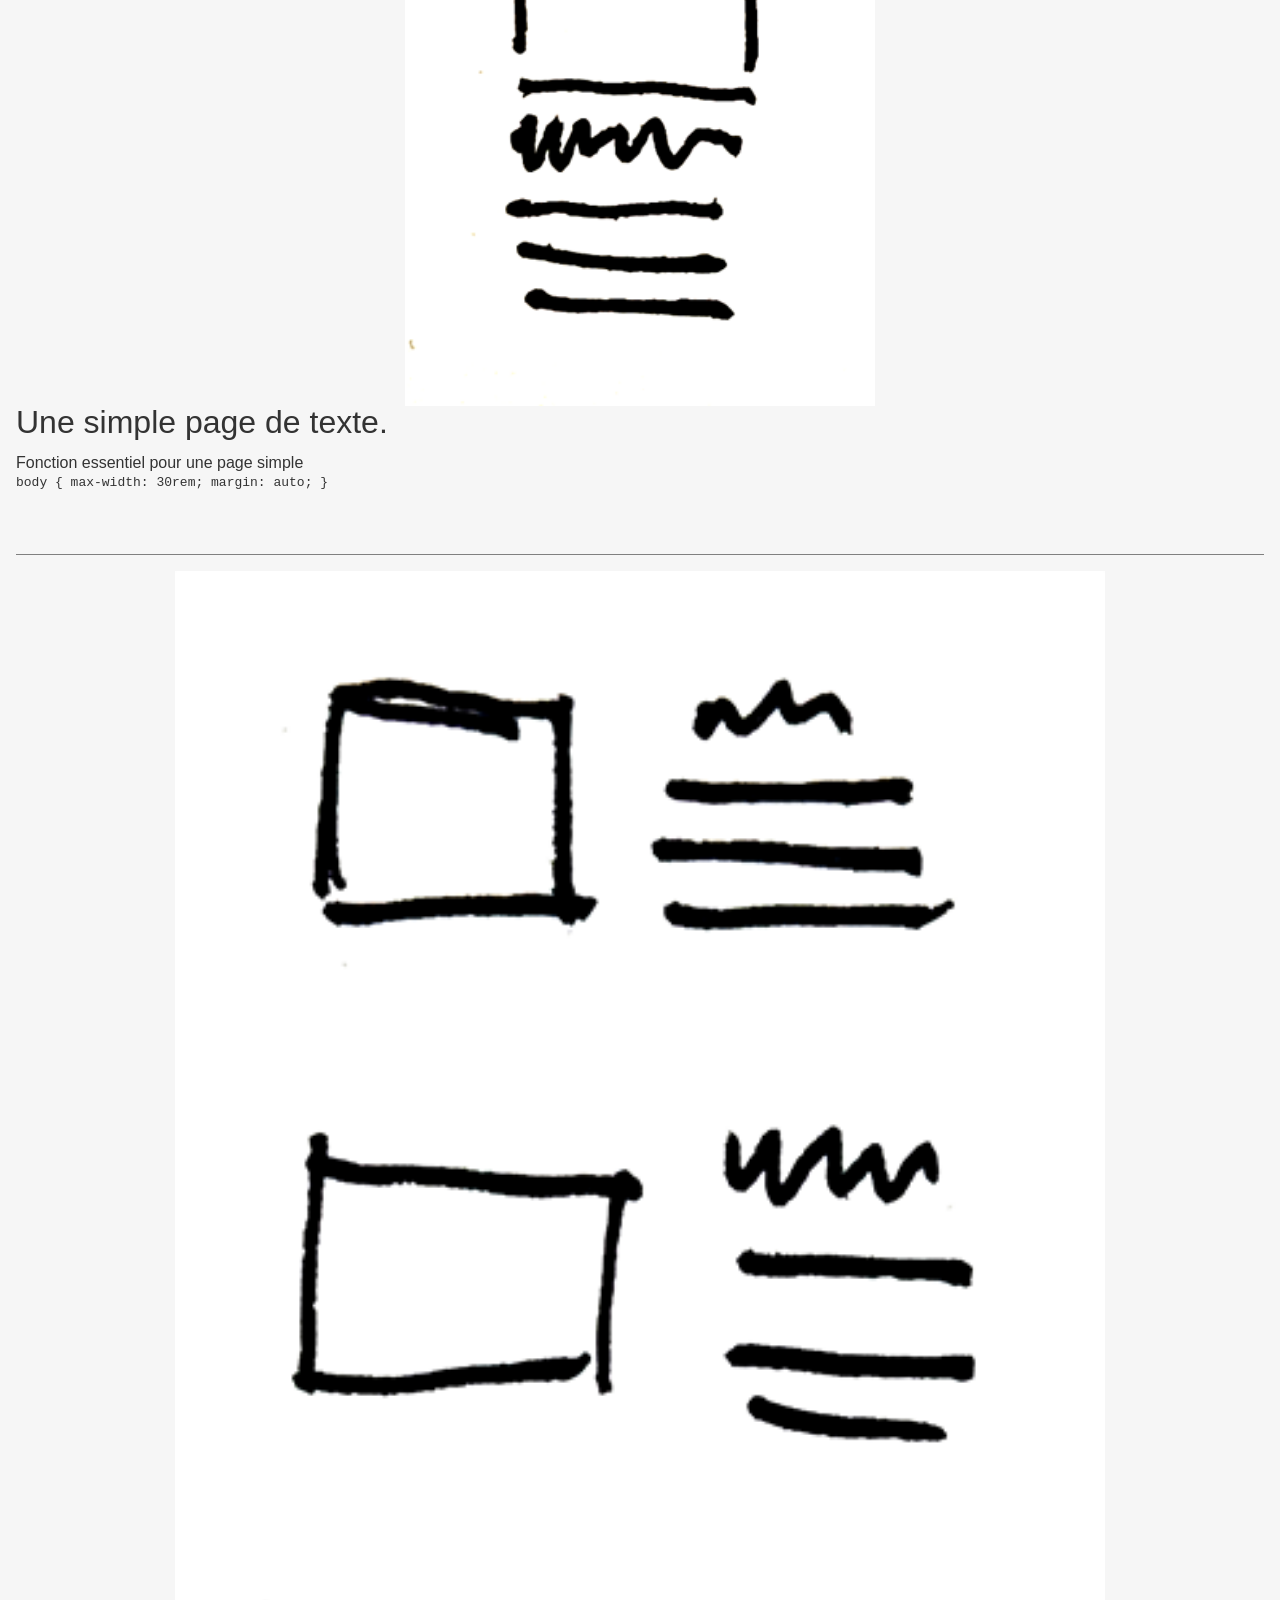
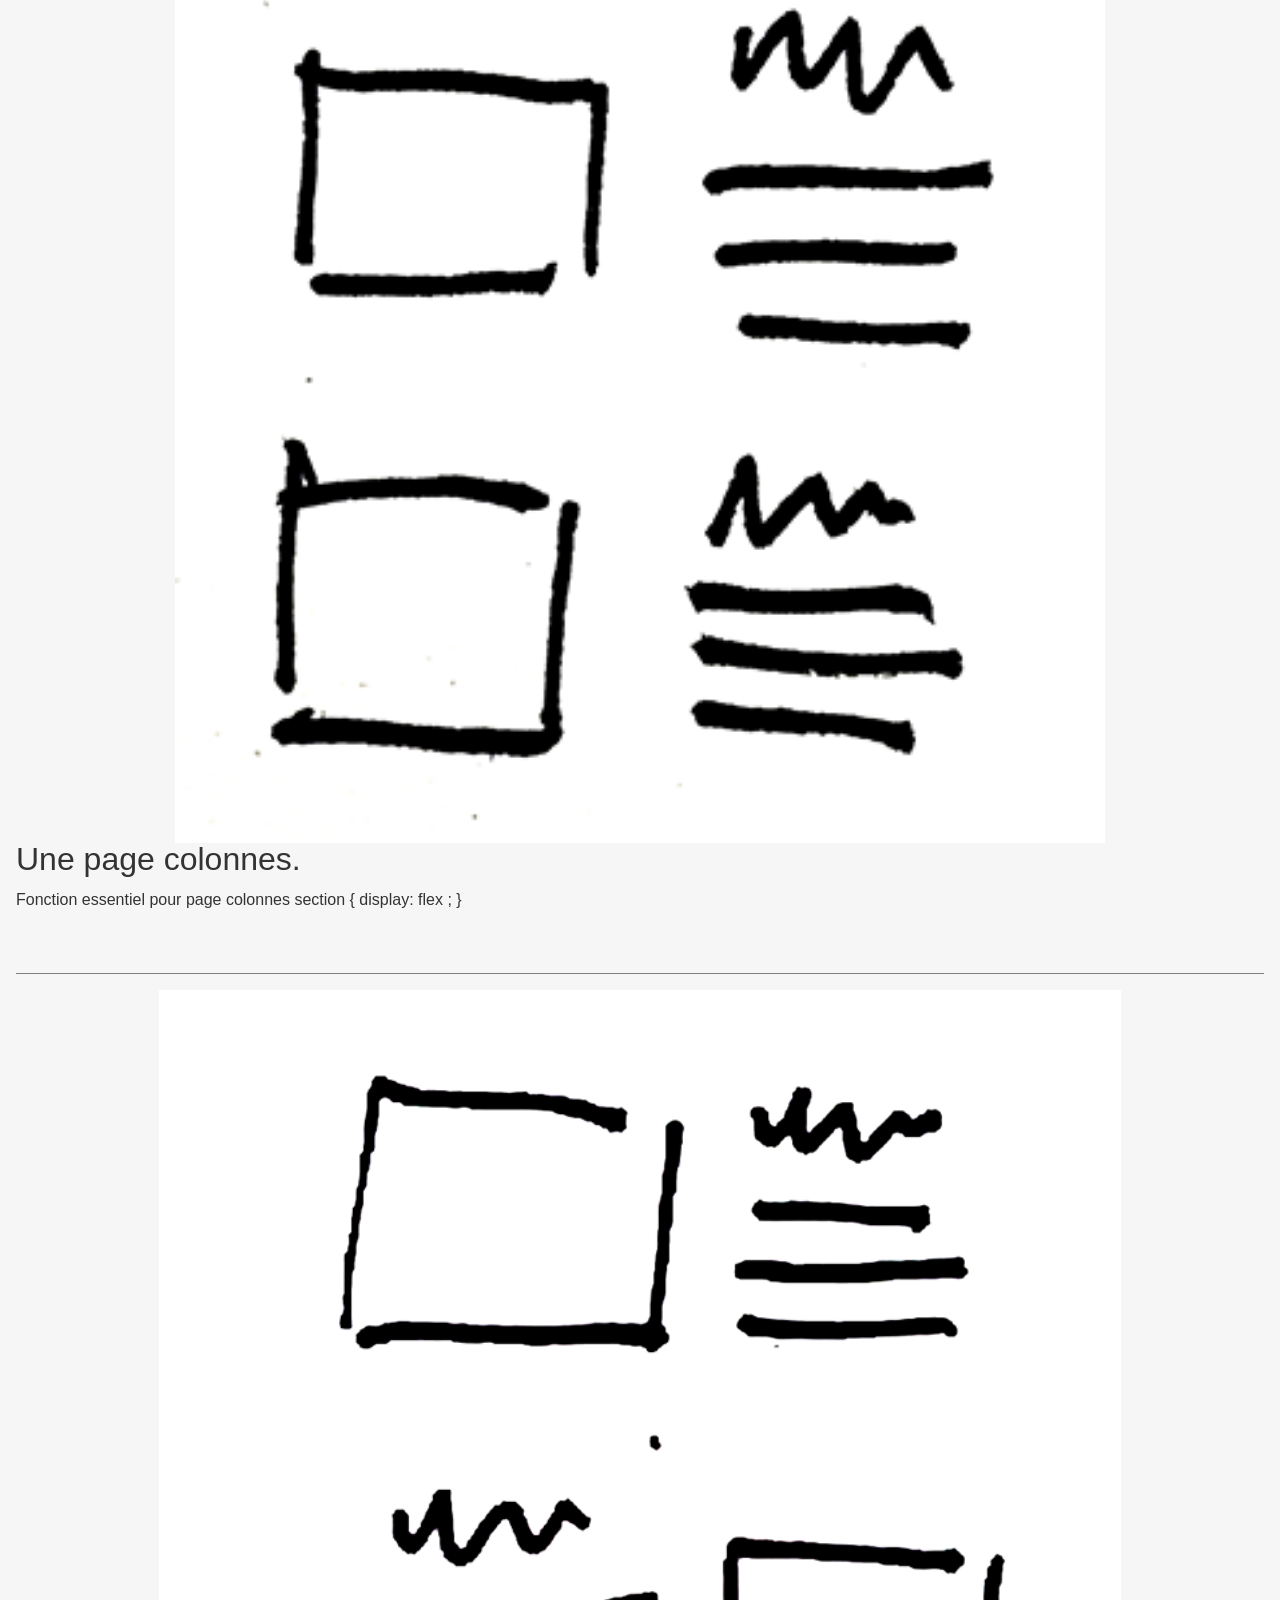
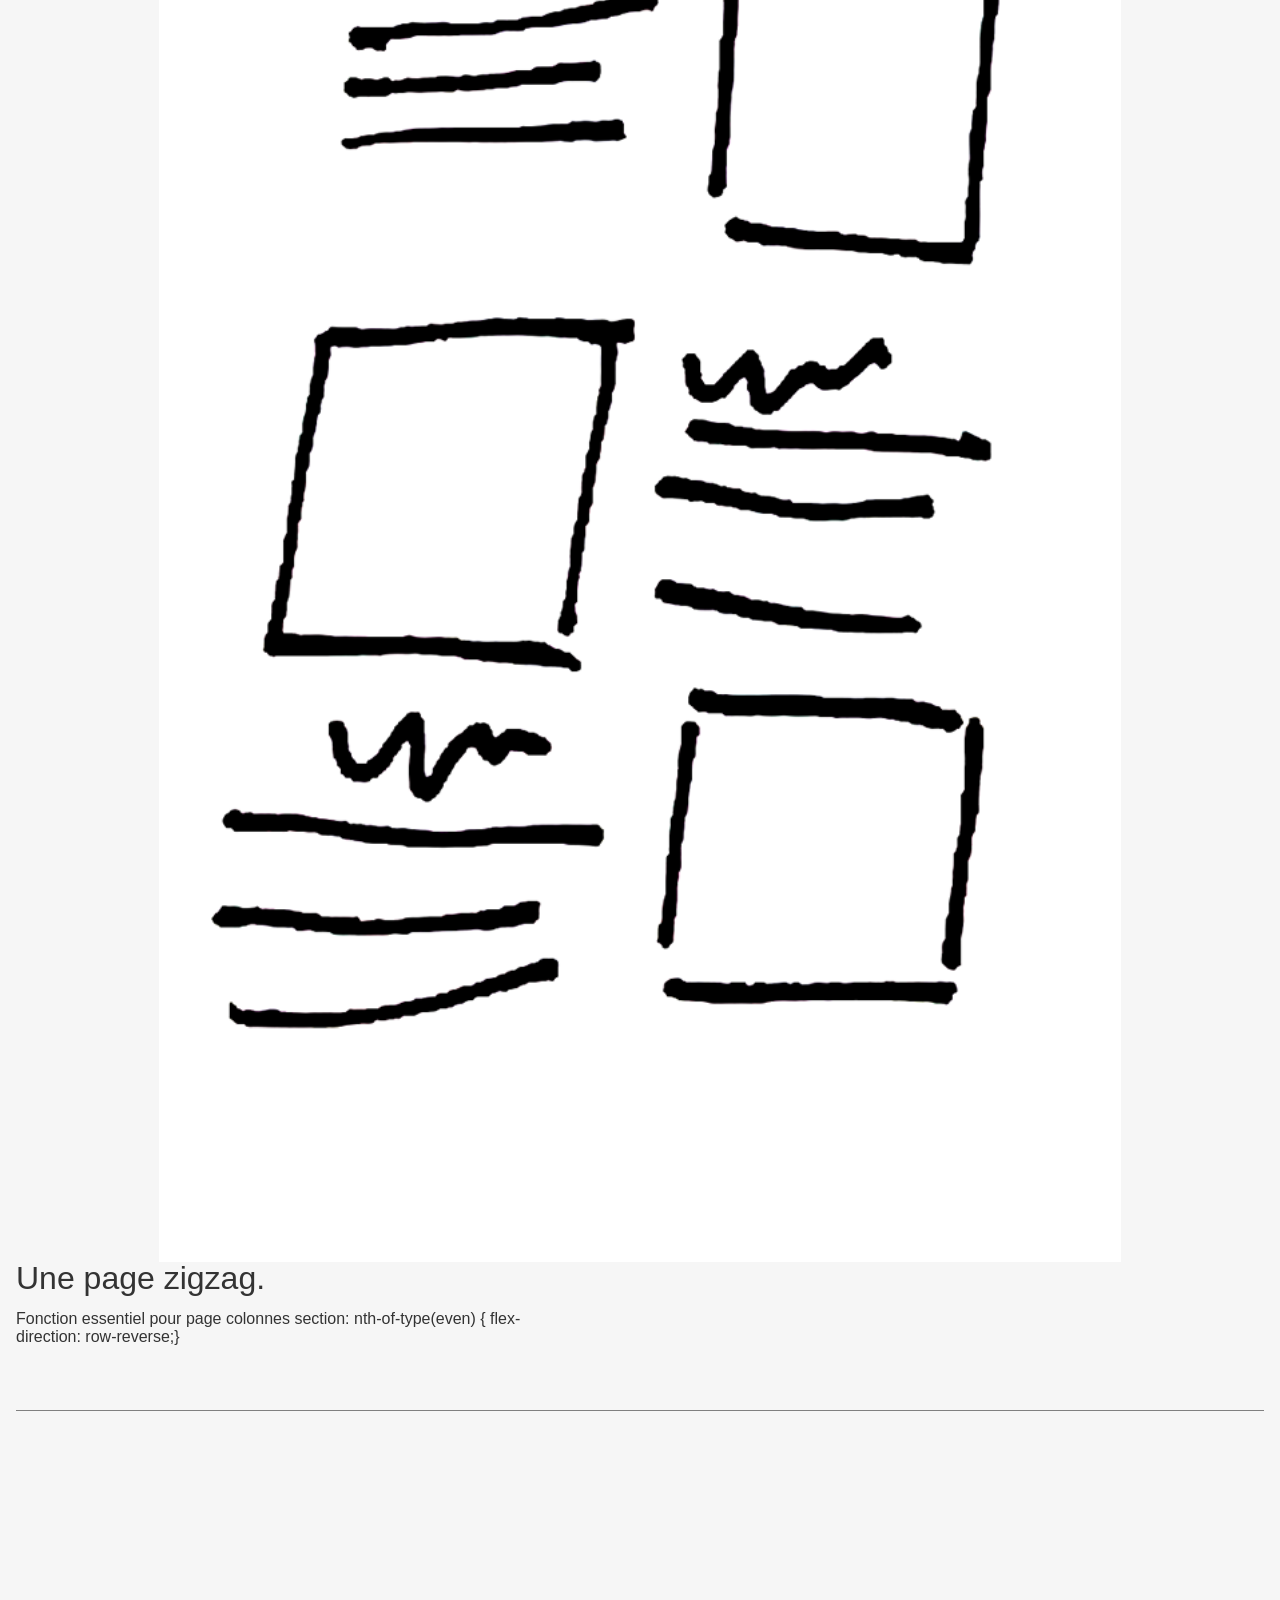
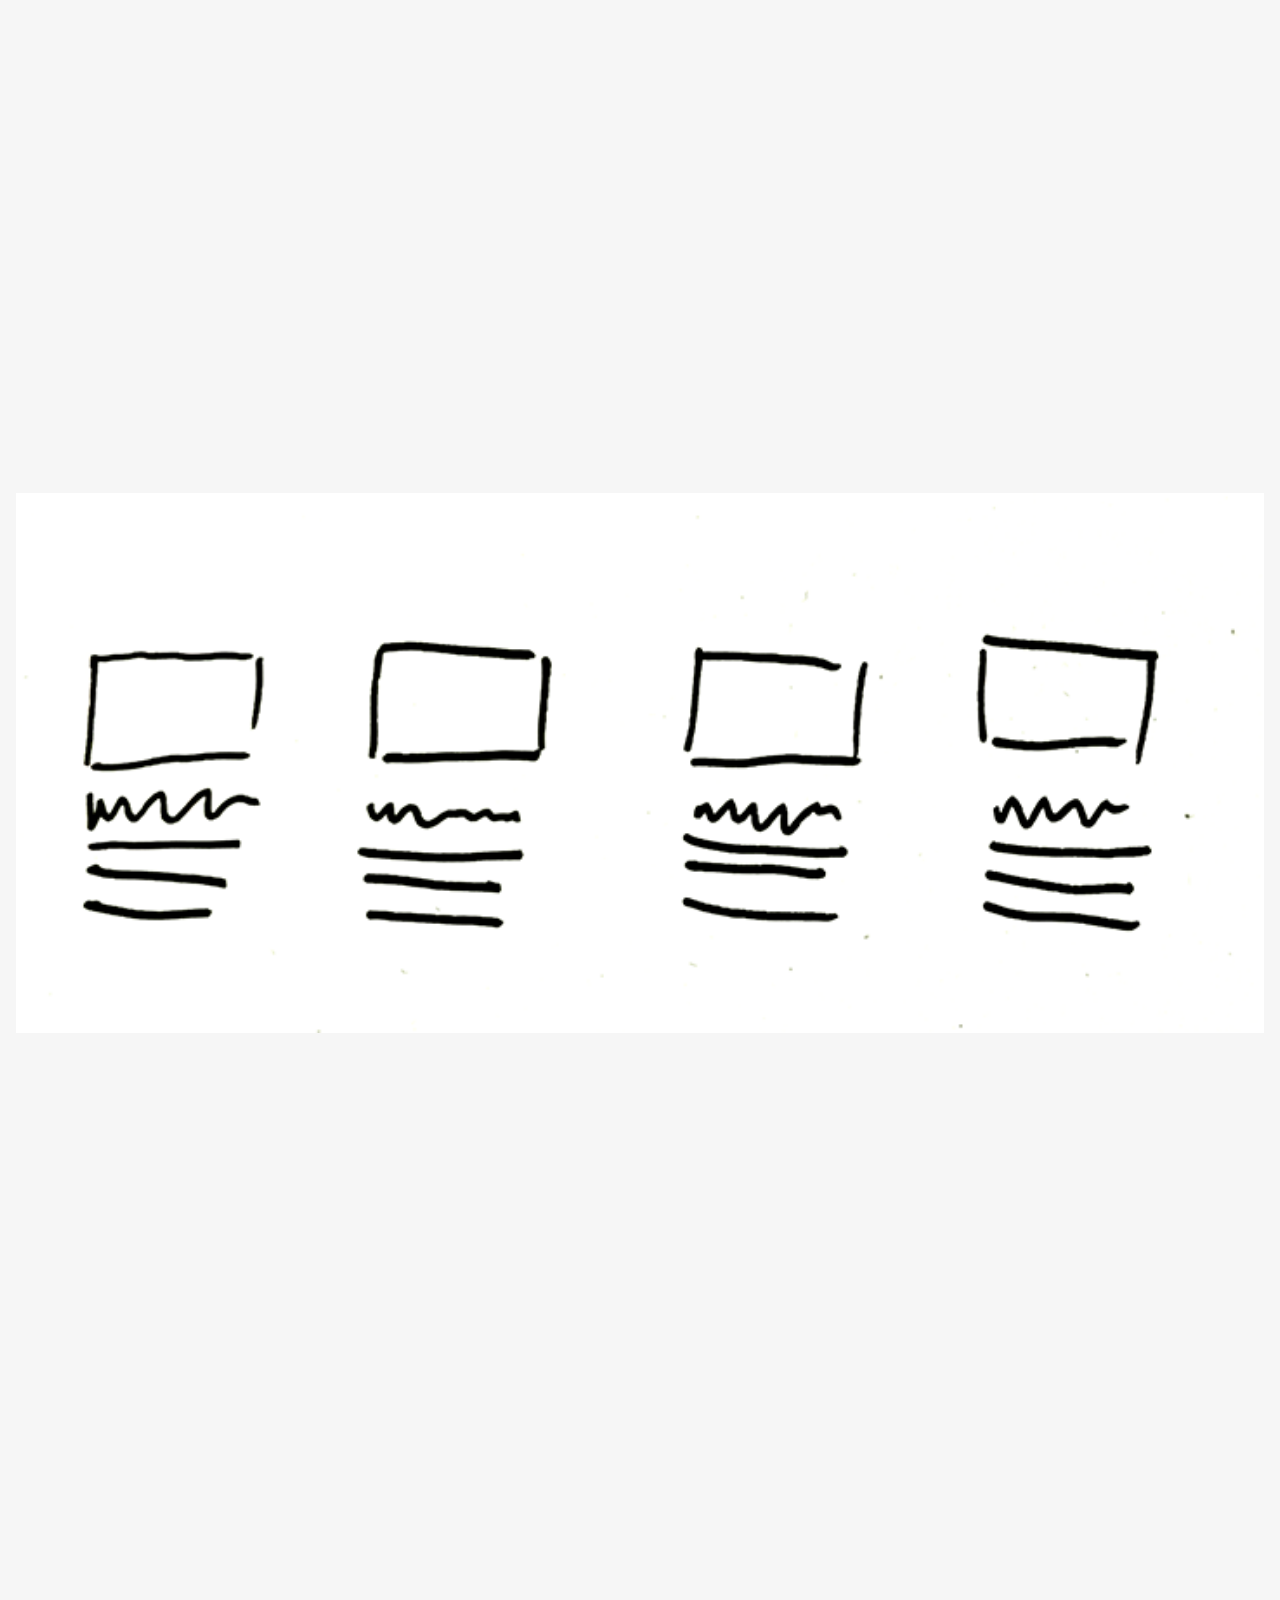
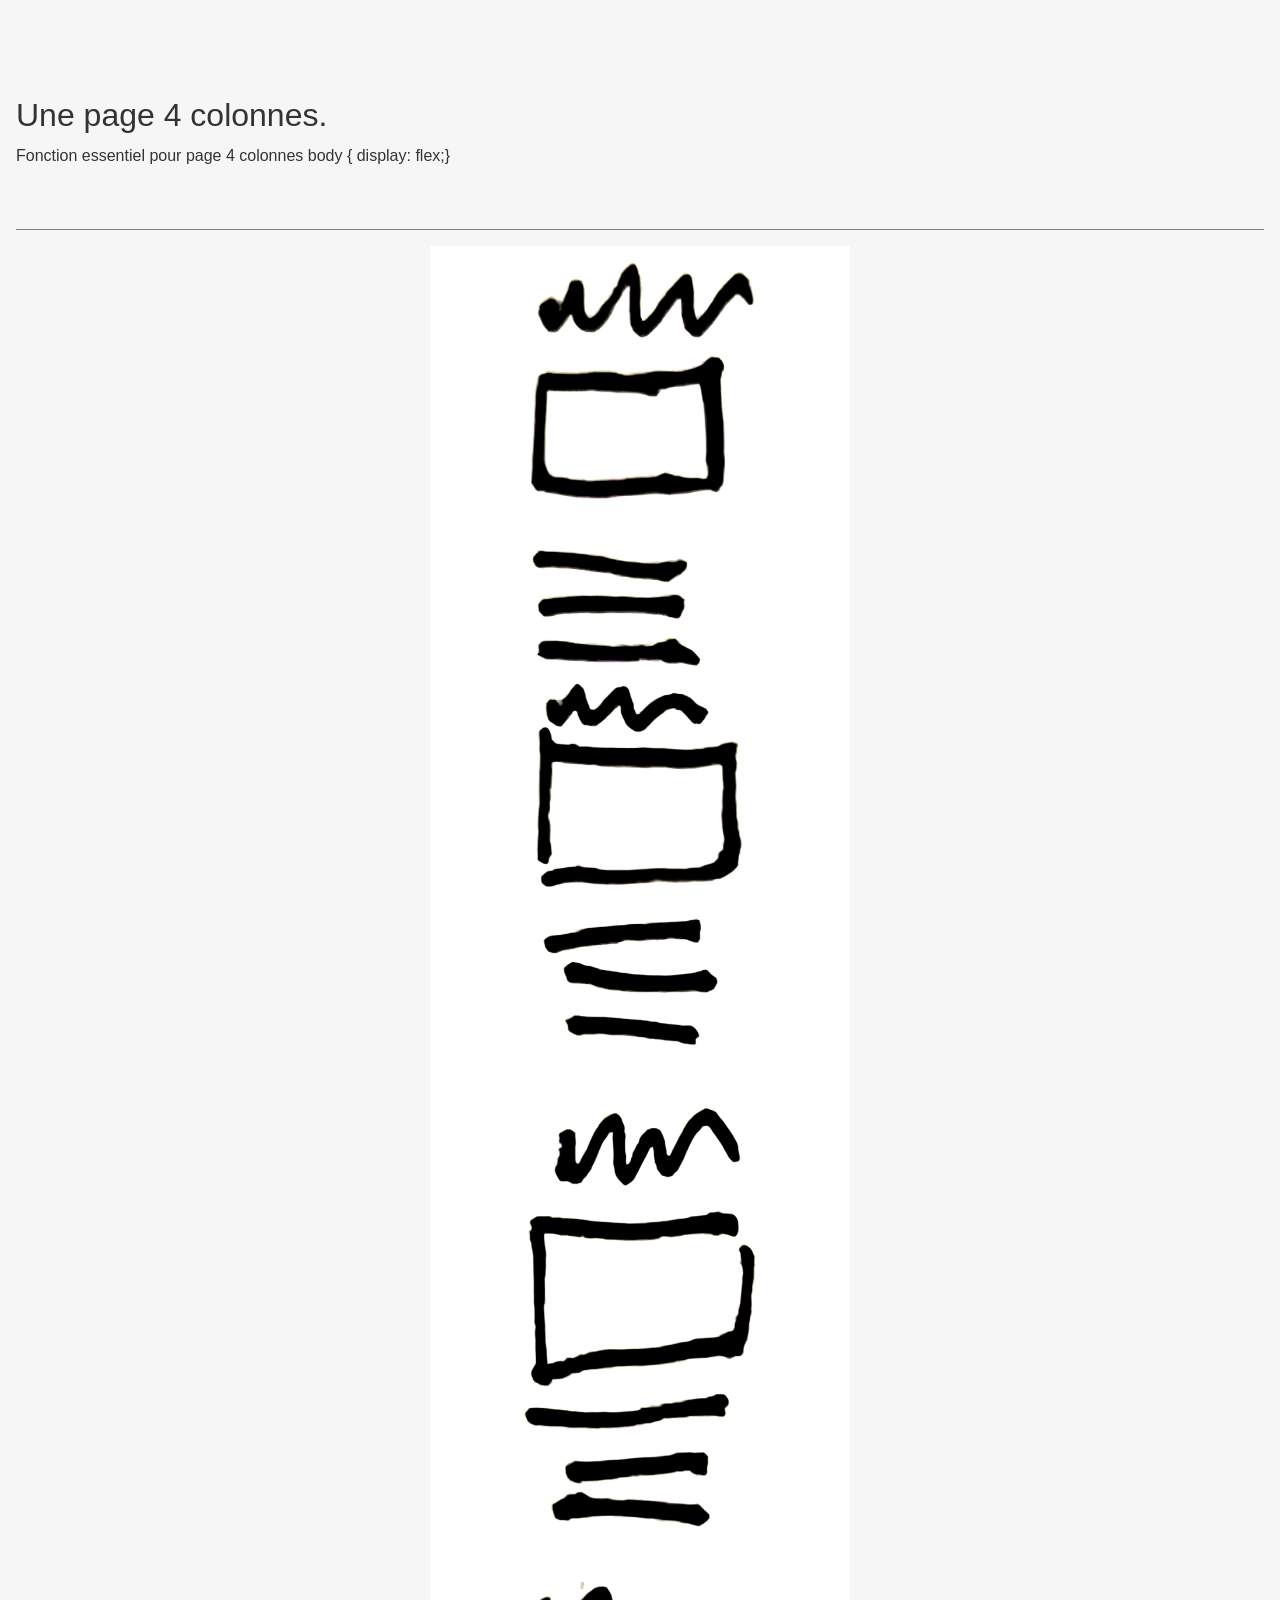
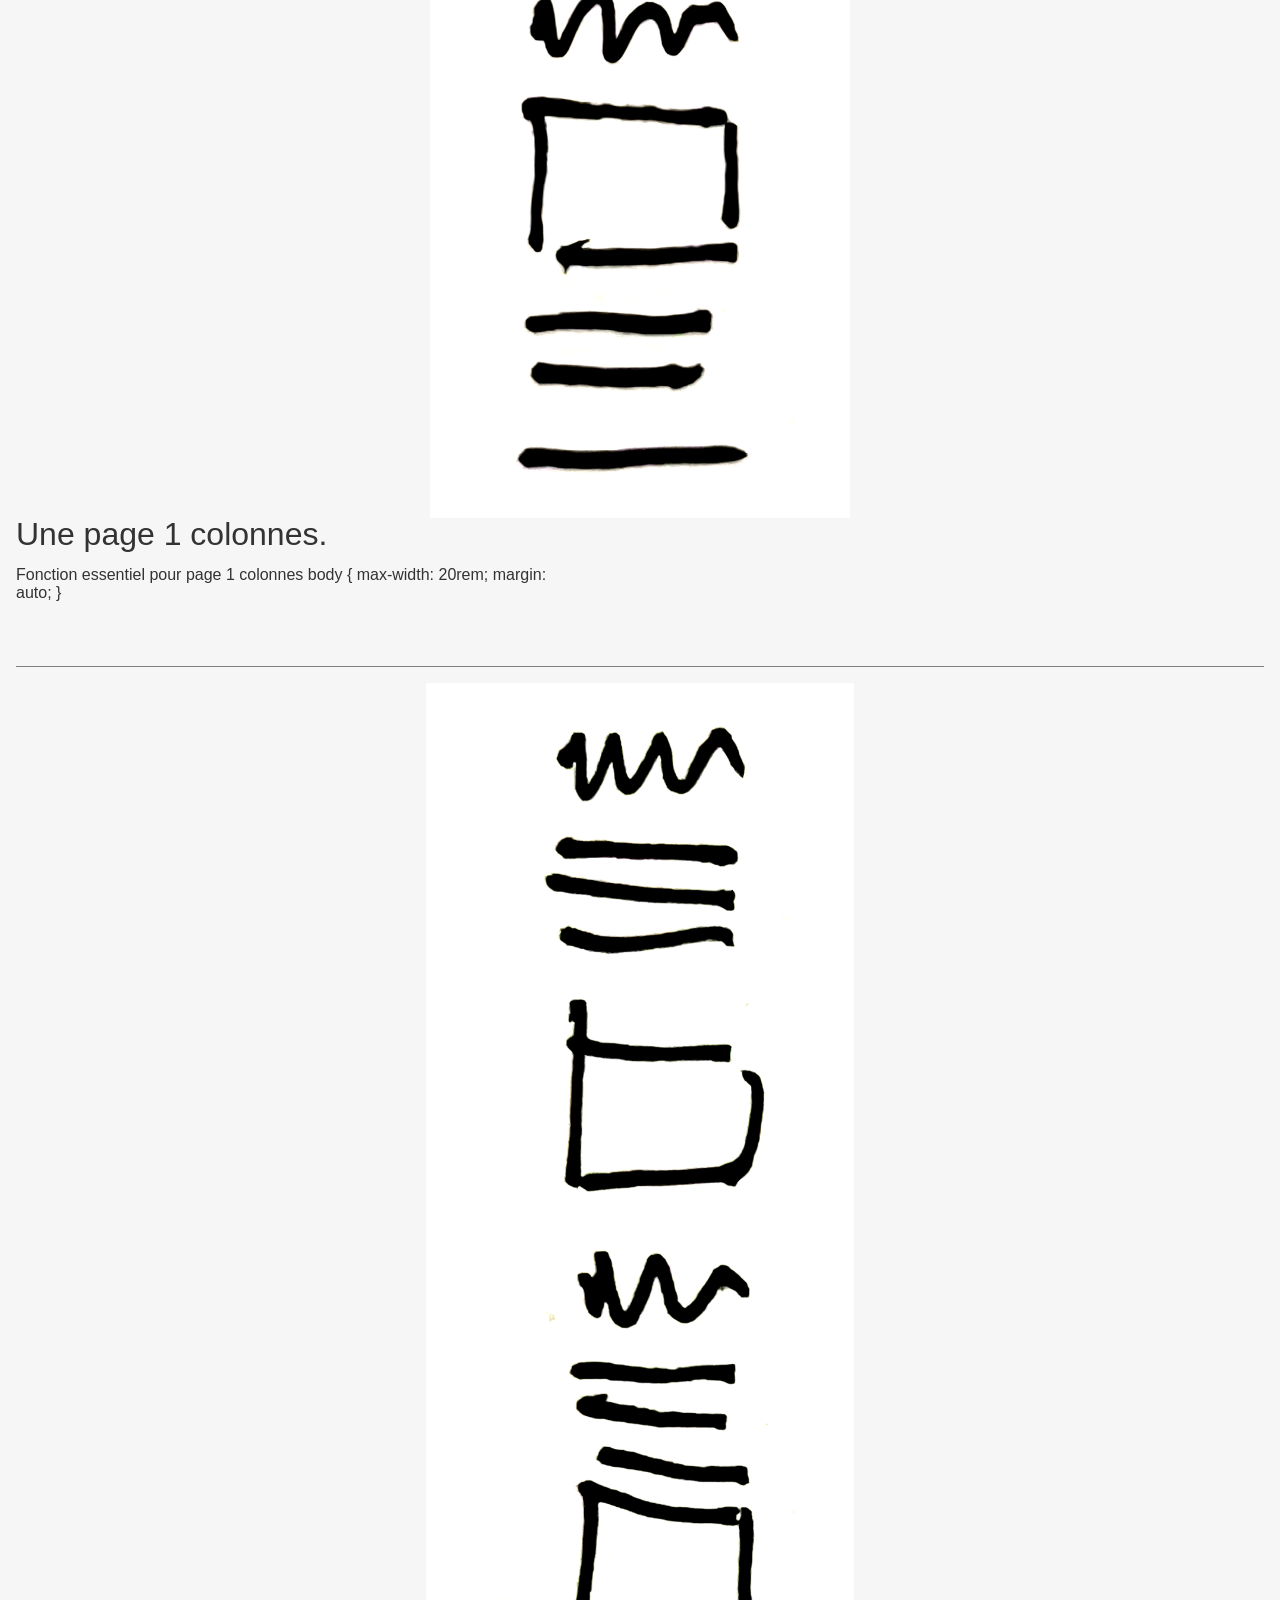
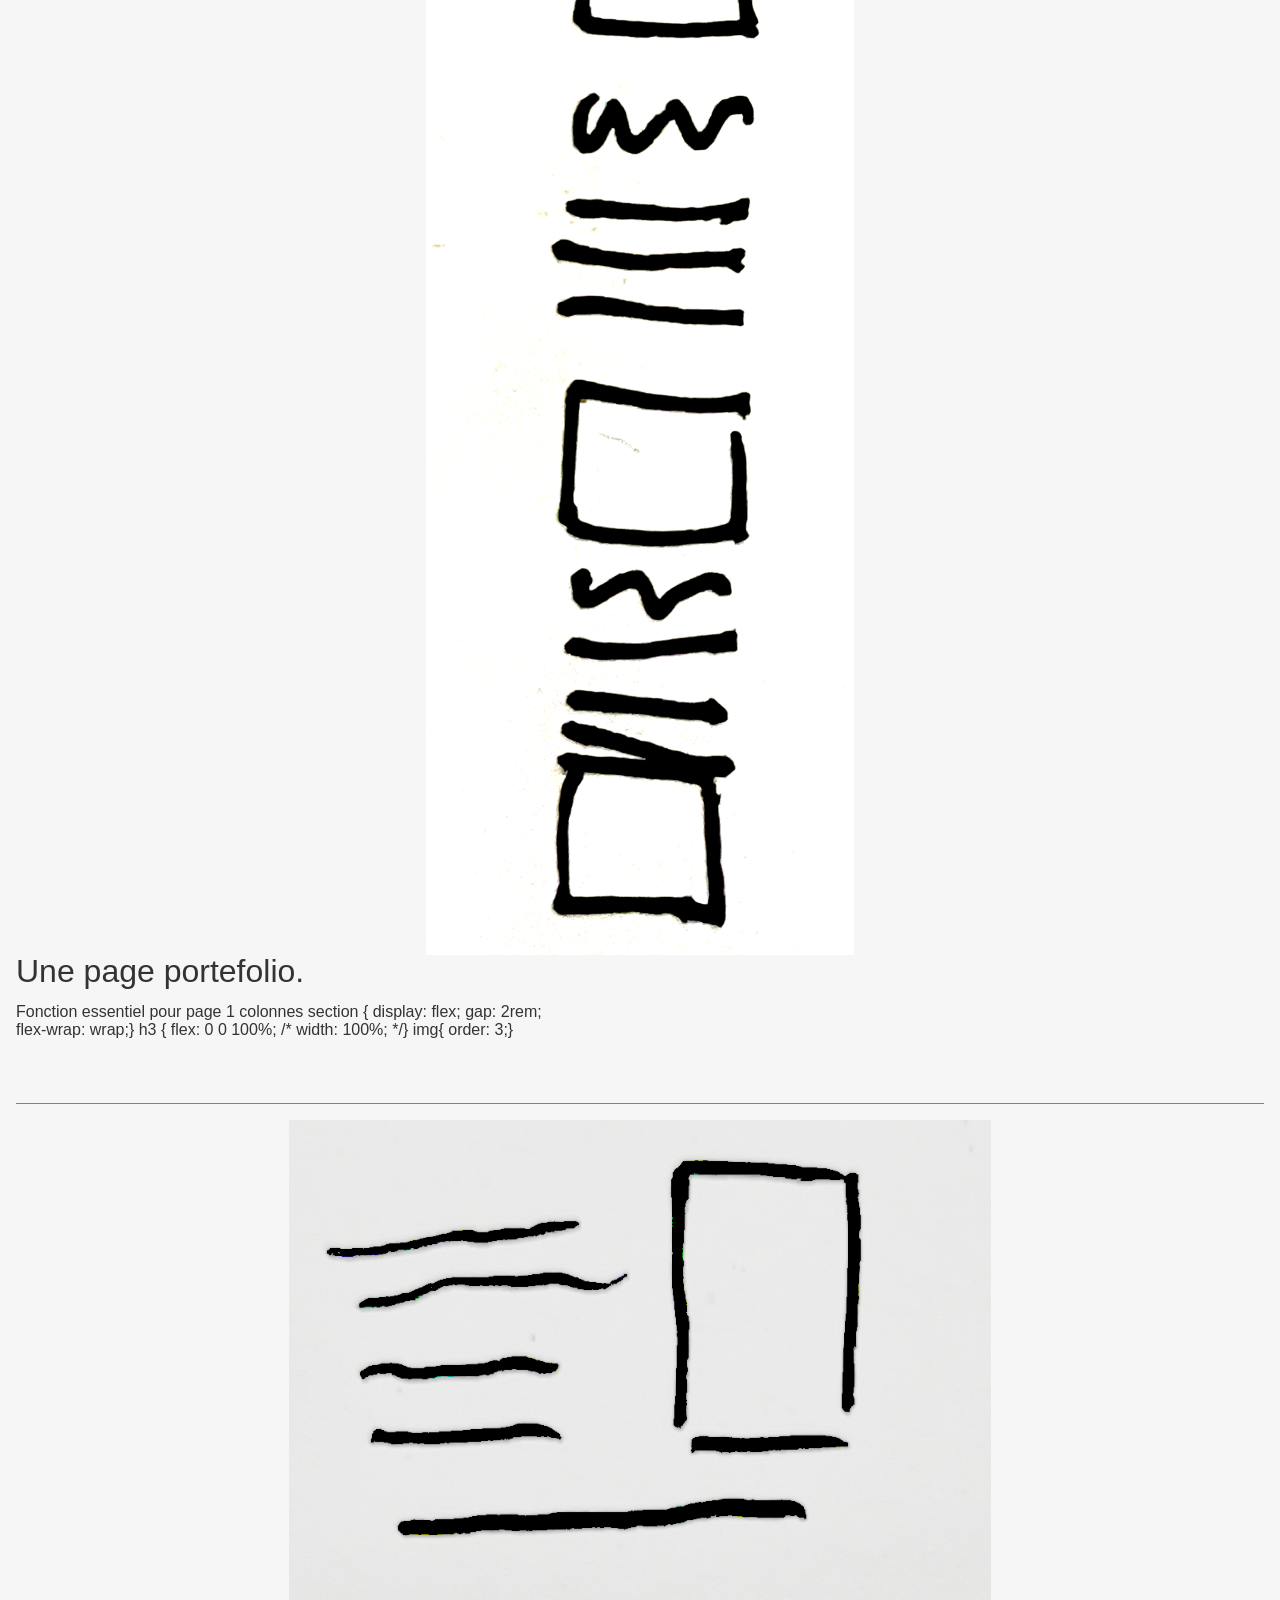
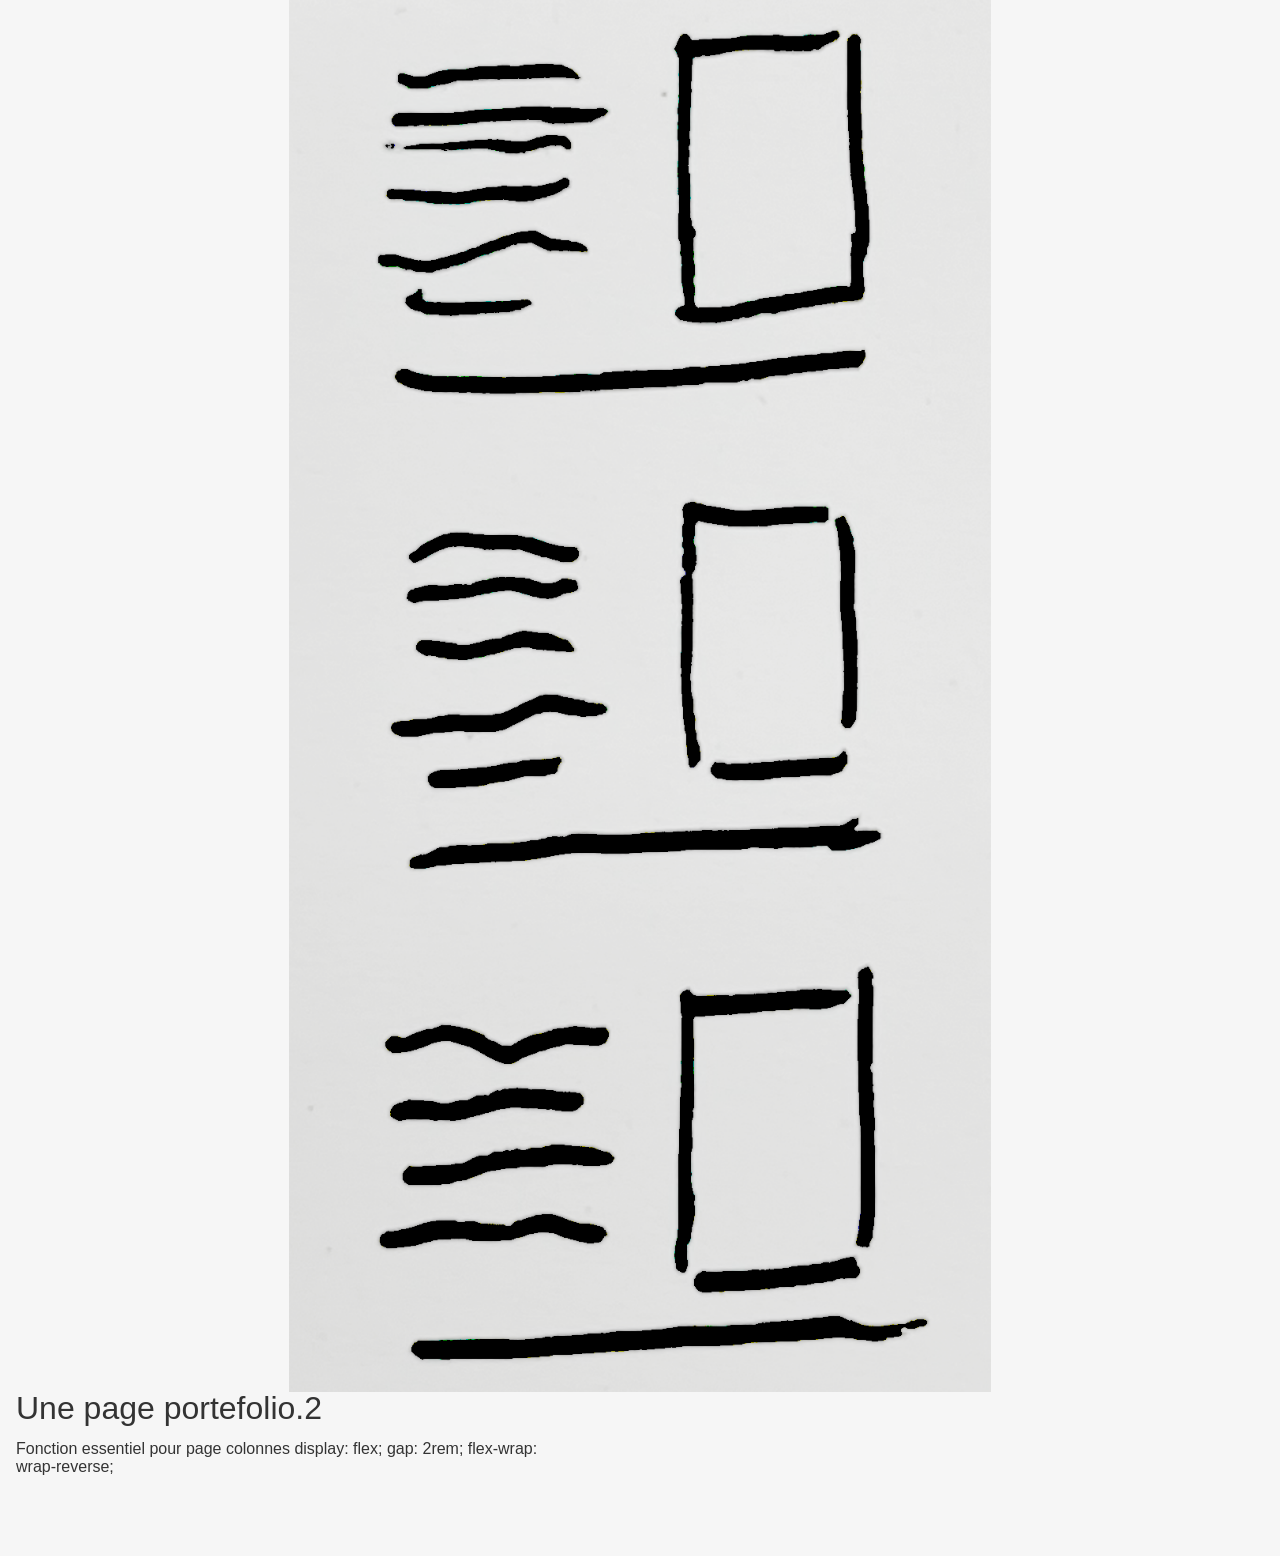
==== commit a699cf4e: "fini" ====
--- a/index.html
+++ b/index.html
@@ -95,8 +95,49 @@
 	</div>
 </section>
 
+<section>
+	<div class="vignette">
+		<a href="layout-05-1colonne.html">
+			<img src="vignettes/layout-05-1colonne.png" alt="">
+		</a>
+	</div>
+	<div class="description">
+		<h3>Une page 1 colonnes.</h3>
+		<p> Fonction essentiel pour page 1 colonnes 
+			body { max-width: 20rem; margin: auto; }
+		</p>
+	</div>
+</section>
 
+<section>
+	<div class="vignette">
+		<a href="layout-06-portefolio.html">
+			<img src="vignettes/layout-06-portefolio.png" alt="">
+		</a>
+	</div>
+	<div class="description">
+		<h3>Une page portefolio.</h3>
+		<p> Fonction essentiel pour page 1 colonnes 
+			section { display: flex; gap: 2rem; flex-wrap: wrap;}
+			h3 { flex: 0 0 100%; /* width: 100%; */}
+			img{ order: 3;}
+		</p>
+	</div>
+</section>
 
+<section>
+	<div class="vignette">
+		<a href="layout-07-portefolio invers.html">
+			<img src="vignettes/layout-7-portefolio2.png" alt="">
+		</a>
+	</div>
+	<div class="description">
+		<h3>Une page portefolio.2 </h3>
+		<p> Fonction essentiel pour page colonnes
+			display: flex; gap: 2rem; flex-wrap: wrap-reverse;
+		</p>
+	</div>
+</section>
 
 
 </body>
